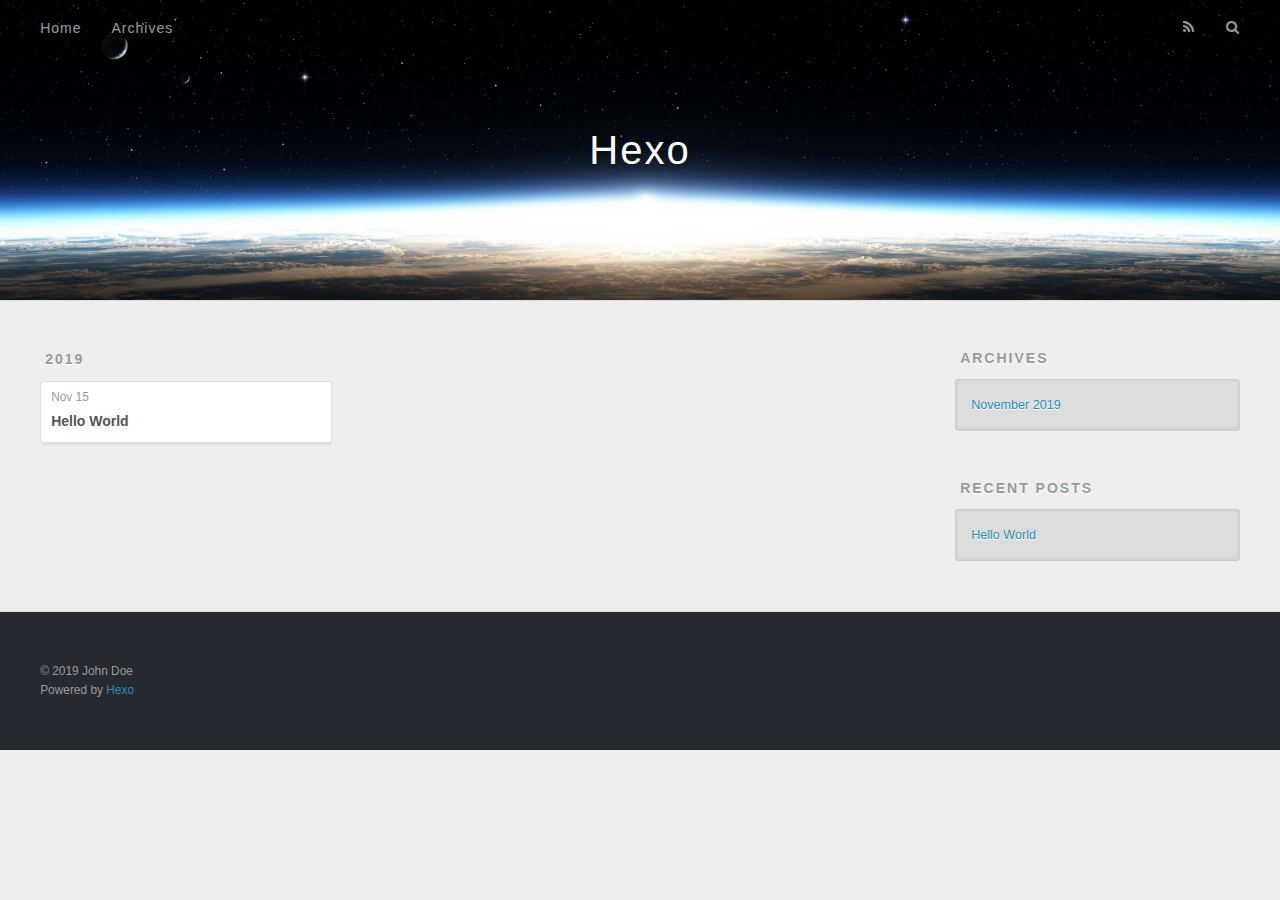
==== archives/index.html @ db814650 "Site updated: 2019-11-15 21:35:56" ====
<!DOCTYPE html>
<html>
<head>
  <meta charset="utf-8">
  

  
  <title>Archives | Hexo</title>
  <meta name="viewport" content="width=device-width, initial-scale=1, maximum-scale=1">
  <meta property="og:type" content="website">
<meta property="og:title" content="Hexo">
<meta property="og:url" content="http:&#x2F;&#x2F;yoursite.com&#x2F;archives&#x2F;index.html">
<meta property="og:site_name" content="Hexo">
<meta property="og:locale" content="en">
<meta name="twitter:card" content="summary">
  
    <link rel="alternate" href="/atom.xml" title="Hexo" type="application/atom+xml">
  
  
    <link rel="icon" href="/favicon.png">
  
  
    <link href="//fonts.googleapis.com/css?family=Source+Code+Pro" rel="stylesheet" type="text/css">
  
  <link rel="stylesheet" href="/css/style.css">
</head>

<body>
  <div id="container">
    <div id="wrap">
      <header id="header">
  <div id="banner"></div>
  <div id="header-outer" class="outer">
    <div id="header-title" class="inner">
      <h1 id="logo-wrap">
        <a href="/" id="logo">Hexo</a>
      </h1>
      
    </div>
    <div id="header-inner" class="inner">
      <nav id="main-nav">
        <a id="main-nav-toggle" class="nav-icon"></a>
        
          <a class="main-nav-link" href="/">Home</a>
        
          <a class="main-nav-link" href="/archives">Archives</a>
        
      </nav>
      <nav id="sub-nav">
        
          <a id="nav-rss-link" class="nav-icon" href="/atom.xml" title="RSS Feed"></a>
        
        <a id="nav-search-btn" class="nav-icon" title="Search"></a>
      </nav>
      <div id="search-form-wrap">
        <form action="//google.com/search" method="get" accept-charset="UTF-8" class="search-form"><input type="search" name="q" class="search-form-input" placeholder="Search"><button type="submit" class="search-form-submit">&#xF002;</button><input type="hidden" name="sitesearch" value="http://yoursite.com"></form>
      </div>
    </div>
  </div>
</header>
      <div class="outer">
        <section id="main">
  
  
    
    
      
      
      <section class="archives-wrap">
        <div class="archive-year-wrap">
          <a href="/archives/2019" class="archive-year">2019</a>
        </div>
        <div class="archives">
    
    <article class="archive-article archive-type-post">
  <div class="archive-article-inner">
    <header class="archive-article-header">
      <a href="/2019/11/15/hello-world/" class="archive-article-date">
  <time datetime="2019-11-15T13:32:34.763Z" itemprop="datePublished">Nov 15</time>
</a>
      
  
    <h1 itemprop="name">
      <a class="archive-article-title" href="/2019/11/15/hello-world/">Hello World</a>
    </h1>
  

    </header>
  </div>
</article>
  
  
    </div></section>
  


</section>
        
          <aside id="sidebar">
  
    

  
    

  
    
  
    
  <div class="widget-wrap">
    <h3 class="widget-title">Archives</h3>
    <div class="widget">
      <ul class="archive-list"><li class="archive-list-item"><a class="archive-list-link" href="/archives/2019/11/">November 2019</a></li></ul>
    </div>
  </div>


  
    
  <div class="widget-wrap">
    <h3 class="widget-title">Recent Posts</h3>
    <div class="widget">
      <ul>
        
          <li>
            <a href="/2019/11/15/hello-world/">Hello World</a>
          </li>
        
      </ul>
    </div>
  </div>

  
</aside>
        
      </div>
      <footer id="footer">
  
  <div class="outer">
    <div id="footer-info" class="inner">
      &copy; 2019 John Doe<br>
      Powered by <a href="http://hexo.io/" target="_blank">Hexo</a>
    </div>
  </div>
</footer>
    </div>
    <nav id="mobile-nav">
  
    <a href="/" class="mobile-nav-link">Home</a>
  
    <a href="/archives" class="mobile-nav-link">Archives</a>
  
</nav>
    

<script src="//ajax.googleapis.com/ajax/libs/jquery/2.0.3/jquery.min.js"></script>


  <link rel="stylesheet" href="/fancybox/jquery.fancybox.css">
  <script src="/fancybox/jquery.fancybox.pack.js"></script>


<script src="/js/script.js"></script>



  </div>
</body>
</html>
---- css/style.css ----
body {
  width: 100%;
}
body:before,
body:after {
  content: "";
  display: table;
}
body:after {
  clear: both;
}
html,
body,
div,
span,
applet,
object,
iframe,
h1,
h2,
h3,
h4,
h5,
h6,
p,
blockquote,
pre,
a,
abbr,
acronym,
address,
big,
cite,
code,
del,
dfn,
em,
img,
ins,
kbd,
q,
s,
samp,
small,
strike,
strong,
sub,
sup,
tt,
var,
dl,
dt,
dd,
ol,
ul,
li,
fieldset,
form,
label,
legend,
table,
caption,
tbody,
tfoot,
thead,
tr,
th,
td {
  margin: 0;
  padding: 0;
  border: 0;
  outline: 0;
  font-weight: inherit;
  font-style: inherit;
  font-family: inherit;
  font-size: 100%;
  vertical-align: baseline;
}
body {
  line-height: 1;
  color: #000;
  background: #fff;
}
ol,
ul {
  list-style: none;
}
table {
  border-collapse: separate;
  border-spacing: 0;
  vertical-align: middle;
}
caption,
th,
td {
  text-align: left;
  font-weight: normal;
  vertical-align: middle;
}
a img {
  border: none;
}
input,
button {
  margin: 0;
  padding: 0;
}
input::-moz-focus-inner,
button::-moz-focus-inner {
  border: 0;
  padding: 0;
}
@font-face {
  font-family: FontAwesome;
  font-style: normal;
  font-weight: normal;
  src: url("fonts/fontawesome-webfont.eot?v=#4.0.3");
  src: url("fonts/fontawesome-webfont.eot?#iefix&v=#4.0.3") format("embedded-opentype"), url("fonts/fontawesome-webfont.woff?v=#4.0.3") format("woff"), url("fonts/fontawesome-webfont.ttf?v=#4.0.3") format("truetype"), url("fonts/fontawesome-webfont.svg#fontawesomeregular?v=#4.0.3") format("svg");
}
html,
body,
#container {
  height: 100%;
}
body {
  background: #eee;
  font: 14px -apple-system, BlinkMacSystemFont, "Segoe UI", "Roboto", "Oxygen", "Ubuntu", "Cantarell", "Fira Sans", "Droid Sans", "Helvetica Neue", sans-serif;
  -webkit-text-size-adjust: 100%;
}
.outer {
  max-width: 1220px;
  margin: 0 auto;
  padding: 0 20px;
}
.outer:before,
.outer:after {
  content: "";
  display: table;
}
.outer:after {
  clear: both;
}
.inner {
  display: inline;
  float: left;
  width: 98.33333333333333%;
  margin: 0 0.833333333333333%;
}
.left,
.alignleft {
  float: left;
}
.right,
.alignright {
  float: right;
}
.clear {
  clear: both;
}
#container {
  position: relative;
}
.mobile-nav-on {
  overflow: hidden;
}
#wrap {
  height: 100%;
  width: 100%;
  position: absolute;
  top: 0;
  left: 0;
  -webkit-transition: 0.2s ease-out;
  -moz-transition: 0.2s ease-out;
  -ms-transition: 0.2s ease-out;
  transition: 0.2s ease-out;
  z-index: 1;
  background: #eee;
}
.mobile-nav-on #wrap {
  left: 280px;
}
@media screen and (min-width: 768px) {
  #main {
    display: inline;
    float: left;
    width: 73.33333333333333%;
    margin: 0 0.833333333333333%;
  }
}
.article-date,
.article-category-link,
.archive-year,
.widget-title {
  text-decoration: none;
  text-transform: uppercase;
  letter-spacing: 2px;
  color: #999;
  margin-bottom: 1em;
  margin-left: 5px;
  line-height: 1em;
  text-shadow: 0 1px #fff;
  font-weight: bold;
}
.article-inner,
.archive-article-inner {
  background: #fff;
  -webkit-box-shadow: 1px 2px 3px #ddd;
  box-shadow: 1px 2px 3px #ddd;
  border: 1px solid #ddd;
  border-radius: 3px;
}
.article-entry h1,
.widget h1 {
  font-size: 2em;
}
.article-entry h2,
.widget h2 {
  font-size: 1.5em;
}
.article-entry h3,
.widget h3 {
  font-size: 1.3em;
}
.article-entry h4,
.widget h4 {
  font-size: 1.2em;
}
.article-entry h5,
.widget h5 {
  font-size: 1em;
}
.article-entry h6,
.widget h6 {
  font-size: 1em;
  color: #999;
}
.article-entry hr,
.widget hr {
  border: 1px dashed #ddd;
}
.article-entry strong,
.widget strong {
  font-weight: bold;
}
.article-entry em,
.widget em,
.article-entry cite,
.widget cite {
  font-style: italic;
}
.article-entry sup,
.widget sup,
.article-entry sub,
.widget sub {
  font-size: 0.75em;
  line-height: 0;
  position: relative;
  vertical-align: baseline;
}
.article-entry sup,
.widget sup {
  top: -0.5em;
}
.article-entry sub,
.widget sub {
  bottom: -0.2em;
}
.article-entry small,
.widget small {
  font-size: 0.85em;
}
.article-entry acronym,
.widget acronym,
.article-entry abbr,
.widget abbr {
  border-bottom: 1px dotted;
}
.article-entry ul,
.widget ul,
.article-entry ol,
.widget ol,
.article-entry dl,
.widget dl {
  margin: 0 20px;
  line-height: 1.6em;
}
.article-entry ul ul,
.widget ul ul,
.article-entry ol ul,
.widget ol ul,
.article-entry ul ol,
.widget ul ol,
.article-entry ol ol,
.widget ol ol {
  margin-top: 0;
  margin-bottom: 0;
}
.article-entry ul,
.widget ul {
  list-style: disc;
}
.article-entry ol,
.widget ol {
  list-style: decimal;
}
.article-entry dt,
.widget dt {
  font-weight: bold;
}
#header {
  height: 300px;
  position: relative;
  border-bottom: 1px solid #ddd;
}
#header:before,
#header:after {
  content: "";
  position: absolute;
  left: 0;
  right: 0;
  height: 40px;
}
#header:before {
  top: 0;
  background: -webkit-linear-gradient(rgba(0,0,0,0.2), transparent);
  background: -moz-linear-gradient(rgba(0,0,0,0.2), transparent);
  background: -ms-linear-gradient(rgba(0,0,0,0.2), transparent);
  background: linear-gradient(rgba(0,0,0,0.2), transparent);
}
#header:after {
  bottom: 0;
  background: -webkit-linear-gradient(transparent, rgba(0,0,0,0.2));
  background: -moz-linear-gradient(transparent, rgba(0,0,0,0.2));
  background: -ms-linear-gradient(transparent, rgba(0,0,0,0.2));
  background: linear-gradient(transparent, rgba(0,0,0,0.2));
}
#header-outer {
  height: 100%;
  position: relative;
}
#header-inner {
  position: relative;
  overflow: hidden;
}
#banner {
  position: absolute;
  top: 0;
  left: 0;
  width: 100%;
  height: 100%;
  background: url("images/banner.jpg") center #000;
  -webkit-background-size: cover;
  -moz-background-size: cover;
  background-size: cover;
  z-index: -1;
}
#header-title {
  text-align: center;
  height: 40px;
  position: absolute;
  top: 50%;
  left: 0;
  margin-top: -20px;
}
#logo,
#subtitle {
  text-decoration: none;
  color: #fff;
  font-weight: 300;
  text-shadow: 0 1px 4px rgba(0,0,0,0.3);
}
#logo {
  font-size: 40px;
  line-height: 40px;
  letter-spacing: 2px;
}
#subtitle {
  font-size: 16px;
  line-height: 16px;
  letter-spacing: 1px;
}
#subtitle-wrap {
  margin-top: 16px;
}
#main-nav {
  float: left;
  margin-left: -15px;
}
.nav-icon,
.main-nav-link {
  float: left;
  color: #fff;
  opacity: 0.6;
  text-decoration: none;
  text-shadow: 0 1px rgba(0,0,0,0.2);
  -webkit-transition: opacity 0.2s;
  -moz-transition: opacity 0.2s;
  -ms-transition: opacity 0.2s;
  transition: opacity 0.2s;
  display: block;
  padding: 20px 15px;
}
.nav-icon:hover,
.main-nav-link:hover {
  opacity: 1;
}
.nav-icon {
  font-family: FontAwesome;
  text-align: center;
  font-size: 14px;
  width: 14px;
  height: 14px;
  padding: 20px 15px;
  position: relative;
  cursor: pointer;
}
.main-nav-link {
  font-weight: 300;
  letter-spacing: 1px;
}
@media screen and (max-width: 479px) {
  .main-nav-link {
    display: none;
  }
}
#main-nav-toggle {
  display: none;
}
#main-nav-toggle:before {
  content: "\f0c9";
}
@media screen and (max-width: 479px) {
  #main-nav-toggle {
    display: block;
  }
}
#sub-nav {
  float: right;
  margin-right: -15px;
}
#nav-rss-link:before {
  content: "\f09e";
}
#nav-search-btn:before {
  content: "\f002";
}
#search-form-wrap {
  position: absolute;
  top: 15px;
  width: 150px;
  height: 30px;
  right: -150px;
  opacity: 0;
  -webkit-transition: 0.2s ease-out;
  -moz-transition: 0.2s ease-out;
  -ms-transition: 0.2s ease-out;
  transition: 0.2s ease-out;
}
#search-form-wrap.on {
  opacity: 1;
  right: 0;
}
@media screen and (max-width: 479px) {
  #search-form-wrap {
    width: 100%;
    right: -100%;
  }
}
.search-form {
  position: absolute;
  top: 0;
  left: 0;
  right: 0;
  background: #fff;
  padding: 5px 15px;
  border-radius: 15px;
  -webkit-box-shadow: 0 0 10px rgba(0,0,0,0.3);
  box-shadow: 0 0 10px rgba(0,0,0,0.3);
}
.search-form-input {
  border: none;
  background: none;
  color: #555;
  width: 100%;
  font: 13px -apple-system, BlinkMacSystemFont, "Segoe UI", "Roboto", "Oxygen", "Ubuntu", "Cantarell", "Fira Sans", "Droid Sans", "Helvetica Neue", sans-serif;
  outline: none;
}
.search-form-input::-webkit-search-results-decoration,
.search-form-input::-webkit-search-cancel-button {
  -webkit-appearance: none;
}
.search-form-submit {
  position: absolute;
  top: 50%;
  right: 10px;
  margin-top: -7px;
  font: 13px FontAwesome;
  border: none;
  background: none;
  color: #bbb;
  cursor: pointer;
}
.search-form-submit:hover,
.search-form-submit:focus {
  color: #777;
}
.article {
  margin: 50px 0;
}
.article-inner {
  overflow: hidden;
}
.article-meta:before,
.article-meta:after {
  content: "";
  display: table;
}
.article-meta:after {
  clear: both;
}
.article-date {
  float: left;
}
.article-category {
  float: left;
  line-height: 1em;
  color: #ccc;
  text-shadow: 0 1px #fff;
  margin-left: 8px;
}
.article-category:before {
  content: "\2022";
}
.article-category-link {
  margin: 0 12px 1em;
}
.article-header {
  padding: 20px 20px 0;
}
.article-title {
  text-decoration: none;
  font-size: 2em;
  font-weight: bold;
  color: #555;
  line-height: 1.1em;
  -webkit-transition: color 0.2s;
  -moz-transition: color 0.2s;
  -ms-transition: color 0.2s;
  transition: color 0.2s;
}
a.article-title:hover {
  color: #258fb8;
}
.article-entry {
  color: #555;
  padding: 0 20px;
}
.article-entry:before,
.article-entry:after {
  content: "";
  display: table;
}
.article-entry:after {
  clear: both;
}
.article-entry p,
.article-entry table {
  line-height: 1.6em;
  margin: 1.6em 0;
}
.article-entry h1,
.article-entry h2,
.article-entry h3,
.article-entry h4,
.article-entry h5,
.article-entry h6 {
  font-weight: bold;
}
.article-entry h1,
.article-entry h2,
.article-entry h3,
.article-entry h4,
.article-entry h5,
.article-entry h6 {
  line-height: 1.1em;
  margin: 1.1em 0;
}
.article-entry a {
  color: #258fb8;
  text-decoration: none;
}
.article-entry a:hover {
  text-decoration: underline;
}
.article-entry ul,
.article-entry ol,
.article-entry dl {
  margin-top: 1.6em;
  margin-bottom: 1.6em;
}
.article-entry img,
.article-entry video {
  max-width: 100%;
  height: auto;
  display: block;
  margin: auto;
}
.article-entry iframe {
  border: none;
}
.article-entry table {
  width: 100%;
  border-collapse: collapse;
  border-spacing: 0;
}
.article-entry th {
  font-weight: bold;
  border-bottom: 3px solid #ddd;
  padding-bottom: 0.5em;
}
.article-entry td {
  border-bottom: 1px solid #ddd;
  padding: 10px 0;
}
.article-entry blockquote {
  font-family: Georgia, "Times New Roman", serif;
  font-size: 1.4em;
  margin: 1.6em 20px;
  text-align: center;
}
.article-entry blockquote footer {
  font-size: 14px;
  margin: 1.6em 0;
  font-family: -apple-system, BlinkMacSystemFont, "Segoe UI", "Roboto", "Oxygen", "Ubuntu", "Cantarell", "Fira Sans", "Droid Sans", "Helvetica Neue", sans-serif;
}
.article-entry blockquote footer cite:before {
  content: "—";
  padding: 0 0.5em;
}
.article-entry .pullquote {
  text-align: left;
  width: 45%;
  margin: 0;
}
.article-entry .pullquote.left {
  margin-left: 0.5em;
  margin-right: 1em;
}
.article-entry .pullquote.right {
  margin-right: 0.5em;
  margin-left: 1em;
}
.article-entry .caption {
  color: #999;
  display: block;
  font-size: 0.9em;
  margin-top: 0.5em;
  position: relative;
  text-align: center;
}
.article-entry .video-container {
  position: relative;
  padding-top: 56.25%;
  height: 0;
  overflow: hidden;
}
.article-entry .video-container iframe,
.article-entry .video-container object,
.article-entry .video-container embed {
  position: absolute;
  top: 0;
  left: 0;
  width: 100%;
  height: 100%;
  margin-top: 0;
}
.article-more-link a {
  display: inline-block;
  line-height: 1em;
  padding: 6px 15px;
  border-radius: 15px;
  background: #eee;
  color: #999;
  text-shadow: 0 1px #fff;
  text-decoration: none;
}
.article-more-link a:hover {
  background: #258fb8;
  color: #fff;
  text-decoration: none;
  text-shadow: 0 1px #1e7293;
}
.article-footer {
  font-size: 0.85em;
  line-height: 1.6em;
  border-top: 1px solid #ddd;
  padding-top: 1.6em;
  margin: 0 20px 20px;
}
.article-footer:before,
.article-footer:after {
  content: "";
  display: table;
}
.article-footer:after {
  clear: both;
}
.article-footer a {
  color: #999;
  text-decoration: none;
}
.article-footer a:hover {
  color: #555;
}
.article-tag-list-item {
  float: left;
  margin-right: 10px;
}
.article-tag-list-link:before {
  content: "#";
}
.article-comment-link {
  float: right;
}
.article-comment-link:before {
  content: "\f075";
  font-family: FontAwesome;
  padding-right: 8px;
}
.article-share-link {
  cursor: pointer;
  float: right;
  margin-left: 20px;
}
.article-share-link:before {
  content: "\f064";
  font-family: FontAwesome;
  padding-right: 6px;
}
#article-nav {
  position: relative;
}
#article-nav:before,
#article-nav:after {
  content: "";
  display: table;
}
#article-nav:after {
  clear: both;
}
@media screen and (min-width: 768px) {
  #article-nav {
    margin: 50px 0;
  }
  #article-nav:before {
    width: 8px;
    height: 8px;
    position: absolute;
    top: 50%;
    left: 50%;
    margin-top: -4px;
    margin-left: -4px;
    content: "";
    border-radius: 50%;
    background: #ddd;
    -webkit-box-shadow: 0 1px 2px #fff;
    box-shadow: 0 1px 2px #fff;
  }
}
.article-nav-link-wrap {
  text-decoration: none;
  text-shadow: 0 1px #fff;
  color: #999;
  -webkit-box-sizing: border-box;
  -moz-box-sizing: border-box;
  box-sizing: border-box;
  margin-top: 50px;
  text-align: center;
  display: block;
}
.article-nav-link-wrap:hover {
  color: #555;
}
@media screen and (min-width: 768px) {
  .article-nav-link-wrap {
    width: 50%;
    margin-top: 0;
  }
}
@media screen and (min-width: 768px) {
  #article-nav-newer {
    float: left;
    text-align: right;
    padding-right: 20px;
  }
}
@media screen and (min-width: 768px) {
  #article-nav-older {
    float: right;
    text-align: left;
    padding-left: 20px;
  }
}
.article-nav-caption {
  text-transform: uppercase;
  letter-spacing: 2px;
  color: #ddd;
  line-height: 1em;
  font-weight: bold;
}
#article-nav-newer .article-nav-caption {
  margin-right: -2px;
}
.article-nav-title {
  font-size: 0.85em;
  line-height: 1.6em;
  margin-top: 0.5em;
}
.article-share-box {
  position: absolute;
  display: none;
  background: #fff;
  -webkit-box-shadow: 1px 2px 10px rgba(0,0,0,0.2);
  box-shadow: 1px 2px 10px rgba(0,0,0,0.2);
  border-radius: 3px;
  margin-left: -145px;
  overflow: hidden;
  z-index: 1;
}
.article-share-box.on {
  display: block;
}
.article-share-input {
  width: 100%;
  background: none;
  -webkit-box-sizing: border-box;
  -moz-box-sizing: border-box;
  box-sizing: border-box;
  font: 14px -apple-system, BlinkMacSystemFont, "Segoe UI", "Roboto", "Oxygen", "Ubuntu", "Cantarell", "Fira Sans", "Droid Sans", "Helvetica Neue", sans-serif;
  padding: 0 15px;
  color: #555;
  outline: none;
  border: 1px solid #ddd;
  border-radius: 3px 3px 0 0;
  height: 36px;
  line-height: 36px;
}
.article-share-links {
  background: #eee;
}
.article-share-links:before,
.article-share-links:after {
  content: "";
  display: table;
}
.article-share-links:after {
  clear: both;
}
.article-share-twitter,
.article-share-facebook,
.article-share-pinterest,
.article-share-google {
  width: 50px;
  height: 36px;
  display: block;
  float: left;
  position: relative;
  color: #999;
  text-shadow: 0 1px #fff;
}
.article-share-twitter:before,
.article-share-facebook:before,
.article-share-pinterest:before,
.article-share-google:before {
  font-size: 20px;
  font-family: FontAwesome;
  width: 20px;
  height: 20px;
  position: absolute;
  top: 50%;
  left: 50%;
  margin-top: -10px;
  margin-left: -10px;
  text-align: center;
}
.article-share-twitter:hover,
.article-share-facebook:hover,
.article-share-pinterest:hover,
.article-share-google:hover {
  color: #fff;
}
.article-share-twitter:before {
  content: "\f099";
}
.article-share-twitter:hover {
  background: #00aced;
  text-shadow: 0 1px #008abe;
}
.article-share-facebook:before {
  content: "\f09a";
}
.article-share-facebook:hover {
  background: #3b5998;
  text-shadow: 0 1px #2f477a;
}
.article-share-pinterest:before {
  content: "\f0d2";
}
.article-share-pinterest:hover {
  background: #cb2027;
  text-shadow: 0 1px #a21a1f;
}
.article-share-google:before {
  content: "\f0d5";
}
.article-share-google:hover {
  background: #dd4b39;
  text-shadow: 0 1px #be3221;
}
.article-gallery {
  background: #000;
  position: relative;
}
.article-gallery-photos {
  position: relative;
  overflow: hidden;
}
.article-gallery-img {
  display: none;
  max-width: 100%;
}
.article-gallery-img:first-child {
  display: block;
}
.article-gallery-img.loaded {
  position: absolute;
  display: block;
}
.article-gallery-img img {
  display: block;
  max-width: 100%;
  margin: 0 auto;
}
#comments {
  background: #fff;
  -webkit-box-shadow: 1px 2px 3px #ddd;
  box-shadow: 1px 2px 3px #ddd;
  padding: 20px;
  border: 1px solid #ddd;
  border-radius: 3px;
  margin: 50px 0;
}
#comments a {
  color: #258fb8;
}
.archives-wrap {
  margin: 50px 0;
}
.archives:before,
.archives:after {
  content: "";
  display: table;
}
.archives:after {
  clear: both;
}
.archive-year-wrap {
  margin-bottom: 1em;
}
.archives {
  -webkit-column-gap: 10px;
  -moz-column-gap: 10px;
  column-gap: 10px;
}
@media screen and (min-width: 480px) and (max-width: 767px) {
  .archives {
    -webkit-column-count: 2;
    -moz-column-count: 2;
    column-count: 2;
  }
}
@media screen and (min-width: 768px) {
  .archives {
    -webkit-column-count: 3;
    -moz-column-count: 3;
    column-count: 3;
  }
}
.archive-article {
  -webkit-column-break-inside: avoid;
  page-break-inside: avoid;
  overflow: hidden;
  break-inside: avoid-column;
}
.archive-article-inner {
  padding: 10px;
  margin-bottom: 15px;
}
.archive-article-title {
  text-decoration: none;
  font-weight: bold;
  color: #555;
  -webkit-transition: color 0.2s;
  -moz-transition: color 0.2s;
  -ms-transition: color 0.2s;
  transition: color 0.2s;
  line-height: 1.6em;
}
.archive-article-title:hover {
  color: #258fb8;
}
.archive-article-footer {
  margin-top: 1em;
}
.archive-article-date {
  color: #999;
  text-decoration: none;
  font-size: 0.85em;
  line-height: 1em;
  margin-bottom: 0.5em;
  display: block;
}
#page-nav {
  margin: 50px auto;
  background: #fff;
  -webkit-box-shadow: 1px 2px 3px #ddd;
  box-shadow: 1px 2px 3px #ddd;
  border: 1px solid #ddd;
  border-radius: 3px;
  text-align: center;
  color: #999;
  overflow: hidden;
}
#page-nav:before,
#page-nav:after {
  content: "";
  display: table;
}
#page-nav:after {
  clear: both;
}
#page-nav a,
#page-nav span {
  padding: 10px 20px;
  line-height: 1;
  height: 2ex;
}
#page-nav a {
  color: #999;
  text-decoration: none;
}
#page-nav a:hover {
  background: #999;
  color: #fff;
}
#page-nav .prev {
  float: left;
}
#page-nav .next {
  float: right;
}
#page-nav .page-number {
  display: inline-block;
}
@media screen and (max-width: 479px) {
  #page-nav .page-number {
    display: none;
  }
}
#page-nav .current {
  color: #555;
  font-weight: bold;
}
#page-nav .space {
  color: #ddd;
}
#footer {
  background: #262a30;
  padding: 50px 0;
  border-top: 1px solid #ddd;
  color: #999;
}
#footer a {
  color: #258fb8;
  text-decoration: none;
}
#footer a:hover {
  text-decoration: underline;
}
#footer-info {
  line-height: 1.6em;
  font-size: 0.85em;
}
.article-entry pre,
.article-entry .highlight {
  background: #2d2d2d;
  margin: 0 -20px;
  padding: 15px 20px;
  border-style: solid;
  border-color: #ddd;
  border-width: 1px 0;
  overflow: auto;
  color: #ccc;
  line-height: 22.400000000000002px;
}
.article-entry .highlight .gutter pre,
.article-entry .gist .gist-file .gist-data .line-numbers {
  color: #666;
  font-size: 0.85em;
}
.article-entry pre,
.article-entry code {
  font-family: "Source Code Pro", Consolas, Monaco, Menlo, Consolas, monospace;
}
.article-entry code {
  background: #eee;
  text-shadow: 0 1px #fff;
  padding: 0 0.3em;
}
.article-entry pre code {
  background: none;
  text-shadow: none;
  padding: 0;
}
.article-entry .highlight pre {
  border: none;
  margin: 0;
  padding: 0;
}
.article-entry .highlight table {
  margin: 0;
  width: auto;
}
.article-entry .highlight td {
  border: none;
  padding: 0;
}
.article-entry .highlight figcaption {
  font-size: 0.85em;
  color: #999;
  line-height: 1em;
  margin-bottom: 1em;
}
.article-entry .highlight figcaption:before,
.article-entry .highlight figcaption:after {
  content: "";
  display: table;
}
.article-entry .highlight figcaption:after {
  clear: both;
}
.article-entry .highlight figcaption a {
  float: right;
}
.article-entry .highlight .gutter pre {
  text-align: right;
  padding-right: 20px;
}
.article-entry .highlight .line {
  height: 22.400000000000002px;
}
.article-entry .highlight .line.marked {
  background: #515151;
}
.article-entry .gist {
  margin: 0 -20px;
  border-style: solid;
  border-color: #ddd;
  border-width: 1px 0;
  background: #2d2d2d;
  padding: 15px 20px 15px 0;
}
.article-entry .gist .gist-file {
  border: none;
  font-family: "Source Code Pro", Consolas, Monaco, Menlo, Consolas, monospace;
  margin: 0;
}
.article-entry .gist .gist-file .gist-data {
  background: none;
  border: none;
}
.article-entry .gist .gist-file .gist-data .line-numbers {
  background: none;
  border: none;
  padding: 0 20px 0 0;
}
.article-entry .gist .gist-file .gist-data .line-data {
  padding: 0 !important;
}
.article-entry .gist .gist-file .highlight {
  margin: 0;
  padding: 0;
  border: none;
}
.article-entry .gist .gist-file .gist-meta {
  background: #2d2d2d;
  color: #999;
  font: 0.85em -apple-system, BlinkMacSystemFont, "Segoe UI", "Roboto", "Oxygen", "Ubuntu", "Cantarell", "Fira Sans", "Droid Sans", "Helvetica Neue", sans-serif;
  text-shadow: 0 0;
  padding: 0;
  margin-top: 1em;
  margin-left: 20px;
}
.article-entry .gist .gist-file .gist-meta a {
  color: #258fb8;
  font-weight: normal;
}
.article-entry .gist .gist-file .gist-meta a:hover {
  text-decoration: underline;
}
pre .comment,
pre .title {
  color: #999;
}
pre .variable,
pre .attribute,
pre .tag,
pre .regexp,
pre .ruby .constant,
pre .xml .tag .title,
pre .xml .pi,
pre .xml .doctype,
pre .html .doctype,
pre .css .id,
pre .css .class,
pre .css .pseudo {
  color: #f2777a;
}
pre .number,
pre .preprocessor,
pre .built_in,
pre .literal,
pre .params,
pre .constant {
  color: #f99157;
}
pre .class,
pre .ruby .class .title,
pre .css .rules .attribute {
  color: #9c9;
}
pre .string,
pre .value,
pre .inheritance,
pre .header,
pre .ruby .symbol,
pre .xml .cdata {
  color: #9c9;
}
pre .css .hexcolor {
  color: #6cc;
}
pre .function,
pre .python .decorator,
pre .python .title,
pre .ruby .function .title,
pre .ruby .title .keyword,
pre .perl .sub,
pre .javascript .title,
pre .coffeescript .title {
  color: #69c;
}
pre .keyword,
pre .javascript .function {
  color: #c9c;
}
@media screen and (max-width: 479px) {
  #mobile-nav {
    position: absolute;
    top: 0;
    left: 0;
    width: 280px;
    height: 100%;
    background: #191919;
    border-right: 1px solid #fff;
  }
}
@media screen and (max-width: 479px) {
  .mobile-nav-link {
    display: block;
    color: #999;
    text-decoration: none;
    padding: 15px 20px;
    font-weight: bold;
  }
  .mobile-nav-link:hover {
    color: #fff;
  }
}
@media screen and (min-width: 768px) {
  #sidebar {
    display: inline;
    float: left;
    width: 23.333333333333332%;
    margin: 0 0.833333333333333%;
  }
}
.widget-wrap {
  margin: 50px 0;
}
.widget {
  color: #777;
  text-shadow: 0 1px #fff;
  background: #ddd;
  -webkit-box-shadow: 0 -1px 4px #ccc inset;
  box-shadow: 0 -1px 4px #ccc inset;
  border: 1px solid #ccc;
  padding: 15px;
  border-radius: 3px;
}
.widget a {
  color: #258fb8;
  text-decoration: none;
}
.widget a:hover {
  text-decoration: underline;
}
.widget ul ul,
.widget ol ul,
.widget dl ul,
.widget ul ol,
.widget ol ol,
.widget dl ol,
.widget ul dl,
.widget ol dl,
.widget dl dl {
  margin-left: 15px;
  list-style: disc;
}
.widget {
  line-height: 1.6em;
  word-wrap: break-word;
  font-size: 0.9em;
}
.widget ul,
.widget ol {
  list-style: none;
  margin: 0;
}
.widget ul ul,
.widget ol ul,
.widget ul ol,
.widget ol ol {
  margin: 0 20px;
}
.widget ul ul,
.widget ol ul {
  list-style: disc;
}
.widget ul ol,
.widget ol ol {
  list-style: decimal;
}
.category-list-count,
.tag-list-count,
.archive-list-count {
  padding-left: 5px;
  color: #999;
  font-size: 0.85em;
}
.category-list-count:before,
.tag-list-count:before,
.archive-list-count:before {
  content: "(";
}
.category-list-count:after,
.tag-list-count:after,
.archive-list-count:after {
  content: ")";
}
.tagcloud a {
  margin-right: 5px;
  display: inline-block;
}
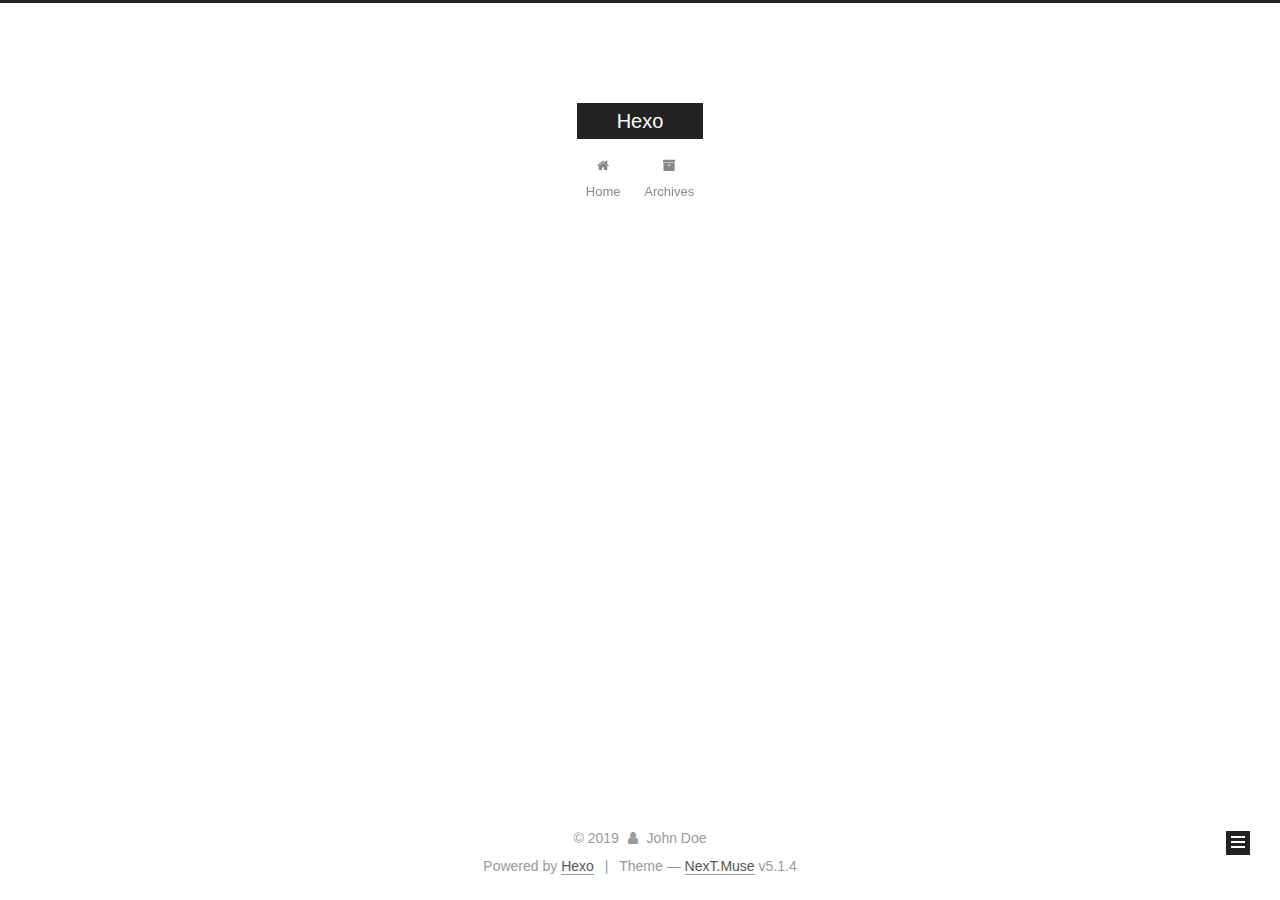
==== commit f4ed6f38: "Site updated: 2019-11-15 21:57:52" ====
--- a/archives/index.html
+++ b/archives/index.html
@@ -1,169 +1,550 @@
 <!DOCTYPE html>
-<html>
+
+
+
+  
+
+
+<html class="theme-next muse use-motion" lang="en">
 <head>
-  <meta charset="utf-8">
-  
-
-  
-  <title>Archives | Hexo</title>
-  <meta name="viewport" content="width=device-width, initial-scale=1, maximum-scale=1">
-  <meta property="og:type" content="website">
+  <meta charset="UTF-8"/>
+<meta http-equiv="X-UA-Compatible" content="IE=edge" />
+<meta name="viewport" content="width=device-width, initial-scale=1, maximum-scale=1"/>
+<meta name="theme-color" content="#222">
+
+
+
+
+
+
+
+
+
+<meta http-equiv="Cache-Control" content="no-transform" />
+<meta http-equiv="Cache-Control" content="no-siteapp" />
+
+
+
+
+
+
+
+
+
+
+
+
+
+
+
+
+  
+  
+  <link href="/lib/fancybox/source/jquery.fancybox.css?v=2.1.5" rel="stylesheet" type="text/css" />
+
+
+
+
+
+
+
+<link href="/lib/font-awesome/css/font-awesome.min.css?v=4.6.2" rel="stylesheet" type="text/css" />
+
+<link href="/css/main.css?v=5.1.4" rel="stylesheet" type="text/css" />
+
+
+  <link rel="apple-touch-icon" sizes="180x180" href="/images/apple-touch-icon-next.png?v=5.1.4">
+
+
+  <link rel="icon" type="image/png" sizes="32x32" href="/images/favicon-32x32-next.png?v=5.1.4">
+
+
+  <link rel="icon" type="image/png" sizes="16x16" href="/images/favicon-16x16-next.png?v=5.1.4">
+
+
+  <link rel="mask-icon" href="/images/logo.svg?v=5.1.4" color="#222">
+
+
+
+
+
+  <meta name="keywords" content="Hexo, NexT" />
+
+
+
+
+
+
+
+
+
+
+<meta property="og:type" content="website">
 <meta property="og:title" content="Hexo">
 <meta property="og:url" content="http:&#x2F;&#x2F;yoursite.com&#x2F;archives&#x2F;index.html">
 <meta property="og:site_name" content="Hexo">
 <meta property="og:locale" content="en">
 <meta name="twitter:card" content="summary">
-  
-    <link rel="alternate" href="/atom.xml" title="Hexo" type="application/atom+xml">
-  
-  
-    <link rel="icon" href="/favicon.png">
-  
-  
-    <link href="//fonts.googleapis.com/css?family=Source+Code+Pro" rel="stylesheet" type="text/css">
-  
-  <link rel="stylesheet" href="/css/style.css">
+
+
+
+<script type="text/javascript" id="hexo.configurations">
+  var NexT = window.NexT || {};
+  var CONFIG = {
+    root: '/',
+    scheme: 'Muse',
+    version: '5.1.4',
+    sidebar: {"position":"left","display":"post","offset":12,"b2t":false,"scrollpercent":false,"onmobile":false},
+    fancybox: true,
+    tabs: true,
+    motion: {"enable":true,"async":false,"transition":{"post_block":"fadeIn","post_header":"slideDownIn","post_body":"slideDownIn","coll_header":"slideLeftIn","sidebar":"slideUpIn"}},
+    duoshuo: {
+      userId: '0',
+      author: 'Author'
+    },
+    algolia: {
+      applicationID: '',
+      apiKey: '',
+      indexName: '',
+      hits: {"per_page":10},
+      labels: {"input_placeholder":"Search for Posts","hits_empty":"We didn't find any results for the search: ${query}","hits_stats":"${hits} results found in ${time} ms"}
+    }
+  };
+</script>
+
+
+
+  <link rel="canonical" href="http://yoursite.com/archives/"/>
+
+
+
+
+
+  <title>Archive | Hexo</title>
+  
+
+
+
+
+
+
+
+
 </head>
 
-<body>
-  <div id="container">
-    <div id="wrap">
-      <header id="header">
-  <div id="banner"></div>
-  <div id="header-outer" class="outer">
-    <div id="header-title" class="inner">
-      <h1 id="logo-wrap">
-        <a href="/" id="logo">Hexo</a>
-      </h1>
-      
+<body itemscope itemtype="http://schema.org/WebPage" lang="en">
+
+  
+  
+    
+  
+
+  <div class="container sidebar-position-left page-archive">
+    <div class="headband"></div>
+
+    <header id="header" class="header" itemscope itemtype="http://schema.org/WPHeader">
+      <div class="header-inner"><div class="site-brand-wrapper">
+  <div class="site-meta ">
+    
+
+    <div class="custom-logo-site-title">
+      <a href="/"  class="brand" rel="start">
+        <span class="logo-line-before"><i></i></span>
+        <span class="site-title">Hexo</span>
+        <span class="logo-line-after"><i></i></span>
+      </a>
     </div>
-    <div id="header-inner" class="inner">
-      <nav id="main-nav">
-        <a id="main-nav-toggle" class="nav-icon"></a>
-        
-          <a class="main-nav-link" href="/">Home</a>
-        
-          <a class="main-nav-link" href="/archives">Archives</a>
-        
-      </nav>
-      <nav id="sub-nav">
-        
-          <a id="nav-rss-link" class="nav-icon" href="/atom.xml" title="RSS Feed"></a>
-        
-        <a id="nav-search-btn" class="nav-icon" title="Search"></a>
-      </nav>
-      <div id="search-form-wrap">
-        <form action="//google.com/search" method="get" accept-charset="UTF-8" class="search-form"><input type="search" name="q" class="search-form-input" placeholder="Search"><button type="submit" class="search-form-submit">&#xF002;</button><input type="hidden" name="sitesearch" value="http://yoursite.com"></form>
+      
+        <p class="site-subtitle"></p>
+      
+  </div>
+
+  <div class="site-nav-toggle">
+    <button>
+      <span class="btn-bar"></span>
+      <span class="btn-bar"></span>
+      <span class="btn-bar"></span>
+    </button>
+  </div>
+</div>
+
+<nav class="site-nav">
+  
+
+  
+    <ul id="menu" class="menu">
+      
+        
+        <li class="menu-item menu-item-home">
+          <a href="/%20" rel="section">
+            
+              <i class="menu-item-icon fa fa-fw fa-home"></i> <br />
+            
+            Home
+          </a>
+        </li>
+      
+        
+        <li class="menu-item menu-item-archives">
+          <a href="/archives/%20" rel="section">
+            
+              <i class="menu-item-icon fa fa-fw fa-archive"></i> <br />
+            
+            Archives
+          </a>
+        </li>
+      
+
+      
+    </ul>
+  
+
+  
+</nav>
+
+
+
+ </div>
+    </header>
+
+    <main id="main" class="main">
+      <div class="main-inner">
+        <div class="content-wrap">
+          <div id="content" class="content">
+            
+
+  
+  
+  
+  <div class="post-block archive">
+    <div id="posts" class="posts-collapse">
+      <span class="archive-move-on"></span>
+
+      <span class="archive-page-counter">
+        
+        
+        
+          
+        
+        Um..! 1 post. Keep on posting.
+      </span>
+
+      
+
+        
+        
+        
+
+        
+          
+          <div class="collection-title">
+            <h1 class="archive-year" id="archive-year-2019">2019</h1>
+          </div>
+        
+        
+
+        
+
+  <article class="post post-type-normal" itemscope itemtype="http://schema.org/Article">
+    <header class="post-header">
+
+      <h2 class="post-title">
+        
+            <a class="post-title-link" href="/2019/11/15/hello-world/" itemprop="url">
+              
+                <span itemprop="name">Hello World</span>
+              
+            </a>
+        
+      </h2>
+
+      <div class="post-meta">
+        <time class="post-time" itemprop="dateCreated"
+              datetime="2019-11-15T21:32:34+08:00"
+              content="2019-11-15" >
+          11-15
+        </time>
       </div>
+
+    </header>
+  </article>
+
+
+
+      
+
     </div>
   </div>
-</header>
-      <div class="outer">
-        <section id="main">
-  
-  
-    
-    
-      
-      
-      <section class="archives-wrap">
-        <div class="archive-year-wrap">
-          <a href="/archives/2019" class="archive-year">2019</a>
+  
+  
+  
+
+  
+
+
+
+          </div>
+          
+
+
+          
+
         </div>
-        <div class="archives">
-    
-    <article class="archive-article archive-type-post">
-  <div class="archive-article-inner">
-    <header class="archive-article-header">
-      <a href="/2019/11/15/hello-world/" class="archive-article-date">
-  <time datetime="2019-11-15T13:32:34.763Z" itemprop="datePublished">Nov 15</time>
-</a>
-      
-  
-    <h1 itemprop="name">
-      <a class="archive-article-title" href="/2019/11/15/hello-world/">Hello World</a>
-    </h1>
-  
-
-    </header>
-  </div>
-</article>
-  
-  
-    </div></section>
-  
-
-
-</section>
-        
-          <aside id="sidebar">
-  
-    
-
-  
-    
-
-  
-    
-  
-    
-  <div class="widget-wrap">
-    <h3 class="widget-title">Archives</h3>
-    <div class="widget">
-      <ul class="archive-list"><li class="archive-list-item"><a class="archive-list-link" href="/archives/2019/11/">November 2019</a></li></ul>
+        
+          
+  
+  <div class="sidebar-toggle">
+    <div class="sidebar-toggle-line-wrap">
+      <span class="sidebar-toggle-line sidebar-toggle-line-first"></span>
+      <span class="sidebar-toggle-line sidebar-toggle-line-middle"></span>
+      <span class="sidebar-toggle-line sidebar-toggle-line-last"></span>
     </div>
   </div>
 
-
-  
+  <aside id="sidebar" class="sidebar">
     
-  <div class="widget-wrap">
-    <h3 class="widget-title">Recent Posts</h3>
-    <div class="widget">
-      <ul>
-        
-          <li>
-            <a href="/2019/11/15/hello-world/">Hello World</a>
-          </li>
-        
-      </ul>
+    <div class="sidebar-inner">
+
+      
+
+      
+
+      <section class="site-overview-wrap sidebar-panel sidebar-panel-active">
+        <div class="site-overview">
+          <div class="site-author motion-element" itemprop="author" itemscope itemtype="http://schema.org/Person">
+            
+              <p class="site-author-name" itemprop="name">John Doe</p>
+              <p class="site-description motion-element" itemprop="description"></p>
+          </div>
+
+          <nav class="site-state motion-element">
+
+            
+              <div class="site-state-item site-state-posts">
+              
+                <a href="/archives/%20%7C%7C%20archive">
+              
+                  <span class="site-state-item-count">1</span>
+                  <span class="site-state-item-name">posts</span>
+                </a>
+              </div>
+            
+
+            
+
+            
+
+          </nav>
+
+          
+
+          
+
+          
+          
+
+          
+          
+
+          
+
+        </div>
+      </section>
+
+      
+
+      
+
     </div>
+  </aside>
+
+
+        
+      </div>
+    </main>
+
+    <footer id="footer" class="footer">
+      <div class="footer-inner">
+        <div class="copyright">&copy; <span itemprop="copyrightYear">2019</span>
+  <span class="with-love">
+    <i class="fa fa-user"></i>
+  </span>
+  <span class="author" itemprop="copyrightHolder">John Doe</span>
+
+  
+</div>
+
+
+  <div class="powered-by">Powered by <a class="theme-link" target="_blank" href="https://hexo.io">Hexo</a></div>
+
+
+
+  <span class="post-meta-divider">|</span>
+
+
+
+  <div class="theme-info">Theme &mdash; <a class="theme-link" target="_blank" href="https://github.com/iissnan/hexo-theme-next">NexT.Muse</a> v5.1.4</div>
+
+
+
+
+        
+
+
+
+
+
+
+
+        
+      </div>
+    </footer>
+
+    
+      <div class="back-to-top">
+        <i class="fa fa-arrow-up"></i>
+        
+      </div>
+    
+
+    
+
   </div>
 
   
-</aside>
-        
-      </div>
-      <footer id="footer">
-  
-  <div class="outer">
-    <div id="footer-info" class="inner">
-      &copy; 2019 John Doe<br>
-      Powered by <a href="http://hexo.io/" target="_blank">Hexo</a>
-    </div>
-  </div>
-</footer>
-    </div>
-    <nav id="mobile-nav">
-  
-    <a href="/" class="mobile-nav-link">Home</a>
-  
-    <a href="/archives" class="mobile-nav-link">Archives</a>
-  
-</nav>
-    
-
-<script src="//ajax.googleapis.com/ajax/libs/jquery/2.0.3/jquery.min.js"></script>
-
-
-  <link rel="stylesheet" href="/fancybox/jquery.fancybox.css">
-  <script src="/fancybox/jquery.fancybox.pack.js"></script>
-
-
-<script src="/js/script.js"></script>
-
-
-
-  </div>
+
+<script type="text/javascript">
+  if (Object.prototype.toString.call(window.Promise) !== '[object Function]') {
+    window.Promise = null;
+  }
+</script>
+
+
+
+
+
+
+
+
+
+  
+
+
+
+
+
+
+
+
+
+
+
+
+  
+  
+    <script type="text/javascript" src="/lib/jquery/index.js?v=2.1.3"></script>
+  
+
+  
+  
+    <script type="text/javascript" src="/lib/fastclick/lib/fastclick.min.js?v=1.0.6"></script>
+  
+
+  
+  
+    <script type="text/javascript" src="/lib/jquery_lazyload/jquery.lazyload.js?v=1.9.7"></script>
+  
+
+  
+  
+    <script type="text/javascript" src="/lib/velocity/velocity.min.js?v=1.2.1"></script>
+  
+
+  
+  
+    <script type="text/javascript" src="/lib/velocity/velocity.ui.min.js?v=1.2.1"></script>
+  
+
+  
+  
+    <script type="text/javascript" src="/lib/fancybox/source/jquery.fancybox.pack.js?v=2.1.5"></script>
+  
+
+
+  
+
+
+  <script type="text/javascript" src="/js/src/utils.js?v=5.1.4"></script>
+
+  <script type="text/javascript" src="/js/src/motion.js?v=5.1.4"></script>
+
+
+
+  
+  
+
+  
+
+  
+
+
+  <script type="text/javascript" src="/js/src/bootstrap.js?v=5.1.4"></script>
+
+
+
+  
+
+
+  
+
+
+
+
+	
+
+
+
+
+
+  
+
+
+
+
+
+  
+
+
+
+
+
+
+
+
+
+
+
+
+  
+
+
+
+
+
+  
+
+  
+
+  
+
+  
+  
+
+  
+
+  
+
+  
+
 </body>
-</html>+</html>
--- a/css/main.css
+++ b/css/main.css
@@ -0,0 +1,2662 @@
+/* normalize.css v3.0.2 | MIT License | git.io/normalize */
+html {
+  font-family: sans-serif; /* 1 */
+  -ms-text-size-adjust: 100%; /* 2 */
+  -webkit-text-size-adjust: 100%; /* 2 */
+}
+body {
+  margin: 0;
+}
+article,
+aside,
+details,
+figcaption,
+figure,
+footer,
+header,
+hgroup,
+main,
+menu,
+nav,
+section,
+summary {
+  display: block;
+}
+audio,
+canvas,
+progress,
+video {
+  display: inline-block; /* 1 */
+  vertical-align: baseline; /* 2 */
+}
+audio:not([controls]) {
+  display: none;
+  height: 0;
+}
+[hidden],
+template {
+  display: none;
+}
+a {
+  background-color: transparent;
+}
+a:active,
+a:hover {
+  outline: 0;
+}
+abbr[title] {
+  border-bottom: 1px dotted;
+}
+b,
+strong {
+  font-weight: bold;
+}
+dfn {
+  font-style: italic;
+}
+h1 {
+  font-size: 2em;
+  margin: 0.67em 0;
+}
+mark {
+  background: #ff0;
+  color: #000;
+}
+small {
+  font-size: 80%;
+}
+sub,
+sup {
+  font-size: 75%;
+  line-height: 0;
+  position: relative;
+  vertical-align: baseline;
+}
+sup {
+  top: -0.5em;
+}
+sub {
+  bottom: -0.25em;
+}
+img {
+  border: 0;
+}
+svg:not(:root) {
+  overflow: hidden;
+}
+figure {
+  margin: 1em 40px;
+}
+hr {
+  -moz-box-sizing: content-box;
+  box-sizing: content-box;
+  height: 0;
+}
+pre {
+  overflow: auto;
+}
+code,
+kbd,
+pre,
+samp {
+  font-family: monospace, monospace;
+  font-size: 1em;
+}
+button,
+input,
+optgroup,
+select,
+textarea {
+  color: inherit; /* 1 */
+  font: inherit; /* 2 */
+  margin: 0; /* 3 */
+}
+button {
+  overflow: visible;
+}
+button,
+select {
+  text-transform: none;
+}
+button,
+html input[type="button"],
+input[type="reset"],
+input[type="submit"] {
+  -webkit-appearance: button; /* 2 */
+  cursor: pointer; /* 3 */
+}
+button[disabled],
+html input[disabled] {
+  cursor: default;
+}
+button::-moz-focus-inner,
+input::-moz-focus-inner {
+  border: 0;
+  padding: 0;
+}
+input {
+  line-height: normal;
+}
+input[type="checkbox"],
+input[type="radio"] {
+  box-sizing: border-box; /* 1 */
+  padding: 0; /* 2 */
+}
+input[type="number"]::-webkit-inner-spin-button,
+input[type="number"]::-webkit-outer-spin-button {
+  height: auto;
+}
+input[type="search"] {
+  -webkit-appearance: textfield; /* 1 */
+  -moz-box-sizing: content-box;
+  -webkit-box-sizing: content-box; /* 2 */
+  box-sizing: content-box;
+}
+input[type="search"]::-webkit-search-cancel-button,
+input[type="search"]::-webkit-search-decoration {
+  -webkit-appearance: none;
+}
+fieldset {
+  border: 1px solid #c0c0c0;
+  margin: 0 2px;
+  padding: 0.35em 0.625em 0.75em;
+}
+legend {
+  border: 0; /* 1 */
+  padding: 0; /* 2 */
+}
+textarea {
+  overflow: auto;
+}
+optgroup {
+  font-weight: bold;
+}
+table {
+  border-collapse: collapse;
+  border-spacing: 0;
+}
+td,
+th {
+  padding: 0;
+}
+::selection {
+  background: #262a30;
+  color: #fff;
+}
+body {
+  position: relative;
+  font-family: 'Lato', "PingFang SC", "Microsoft YaHei", sans-serif;
+  font-size: 14px;
+  line-height: 2;
+  color: #555;
+  background: #fff;
+}
+@media (max-width: 767px) {
+  body {
+    padding-right: 0 !important;
+  }
+}
+@media (min-width: 768px) and (max-width: 991px) {
+  body {
+    padding-right: 0 !important;
+  }
+}
+@media (min-width: 1600px) {
+  body {
+    font-size: 16px;
+  }
+}
+h1,
+h2,
+h3,
+h4,
+h5,
+h6 {
+  margin: 0;
+  padding: 0;
+  font-weight: bold;
+  line-height: 1.5;
+  font-family: 'Lato', "PingFang SC", "Microsoft YaHei", sans-serif;
+}
+h2,
+h3,
+h4,
+h5,
+h6 {
+  margin: 20px 0 15px;
+}
+h1 {
+  font-size: 22px;
+}
+@media (max-width: 767px) {
+  h1 {
+    font-size: 18px;
+  }
+}
+h2 {
+  font-size: 20px;
+}
+@media (max-width: 767px) {
+  h2 {
+    font-size: 16px;
+  }
+}
+h3 {
+  font-size: 18px;
+}
+@media (max-width: 767px) {
+  h3 {
+    font-size: 14px;
+  }
+}
+h4 {
+  font-size: 16px;
+}
+@media (max-width: 767px) {
+  h4 {
+    font-size: 12px;
+  }
+}
+h5 {
+  font-size: 14px;
+}
+@media (max-width: 767px) {
+  h5 {
+    font-size: 10px;
+  }
+}
+h6 {
+  font-size: 12px;
+}
+@media (max-width: 767px) {
+  h6 {
+    font-size: 8px;
+  }
+}
+p {
+  margin: 0 0 20px 0;
+}
+a {
+  color: #555;
+  text-decoration: none;
+  outline: none;
+  border-bottom: 1px solid #999;
+  word-wrap: break-word;
+}
+a:hover {
+  color: #222;
+  border-bottom-color: #222;
+}
+blockquote {
+  margin: 0;
+  padding: 0;
+}
+img {
+  display: block;
+  margin: auto;
+  max-width: 100%;
+  height: auto;
+}
+hr {
+  margin: 40px 0;
+  height: 3px;
+  border: none;
+  background-color: #ddd;
+  background-image: repeating-linear-gradient(-45deg, #fff, #fff 4px, transparent 4px, transparent 8px);
+}
+blockquote {
+  padding: 0 15px;
+  color: #666;
+  border-left: 4px solid #ddd;
+}
+blockquote cite::before {
+  content: "-";
+  padding: 0 5px;
+}
+dt {
+  font-weight: 700;
+}
+dd {
+  margin: 0;
+  padding: 0;
+}
+kbd {
+  border: 1px solid #ccc;
+  border-radius: 0.2em;
+  box-shadow: 0.1em 0.1em 0.2em rgba(0,0,0,0.1);
+  background-color: #f9f9f9;
+  font-family: inherit;
+  background-image: -webkit-linear-gradient(top, #eee, #fff, #eee);
+  padding: 0.1em 0.3em;
+  white-space: nowrap;
+}
+.text-left {
+  text-align: left;
+}
+.text-center {
+  text-align: center;
+}
+.text-right {
+  text-align: right;
+}
+.text-justify {
+  text-align: justify;
+}
+.text-nowrap {
+  white-space: nowrap;
+}
+.text-lowercase {
+  text-transform: lowercase;
+}
+.text-uppercase {
+  text-transform: uppercase;
+}
+.text-capitalize {
+  text-transform: capitalize;
+}
+.center-block {
+  display: block;
+  margin-left: auto;
+  margin-right: auto;
+}
+.clearfix:before,
+.clearfix:after {
+  content: " ";
+  display: table;
+}
+.clearfix:after {
+  clear: both;
+}
+.pullquote {
+  width: 45%;
+}
+.pullquote.left {
+  float: left;
+  margin-left: 5px;
+  margin-right: 10px;
+}
+.pullquote.right {
+  float: right;
+  margin-left: 10px;
+  margin-right: 5px;
+}
+.affix.affix.affix {
+  position: fixed;
+}
+.translation {
+  margin-top: -20px;
+  font-size: 14px;
+  color: #999;
+}
+.scrollbar-measure {
+  width: 100px;
+  height: 100px;
+  overflow: scroll;
+  position: absolute;
+  top: -9999px;
+}
+.use-motion .motion-element {
+  opacity: 0;
+}
+table {
+  margin: 20px 0;
+  width: 100%;
+  border-collapse: collapse;
+  border-spacing: 0;
+  border: 1px solid #ddd;
+  font-size: 14px;
+  table-layout: fixed;
+  word-wrap: break-all;
+}
+table>tbody>tr:nth-of-type(odd) {
+  background-color: #f9f9f9;
+}
+table>tbody>tr:hover {
+  background-color: #f5f5f5;
+}
+caption,
+th,
+td {
+  padding: 8px;
+  text-align: left;
+  vertical-align: middle;
+  font-weight: normal;
+}
+th,
+td {
+  border-bottom: 3px solid #ddd;
+  border-right: 1px solid #eee;
+}
+th {
+  padding-bottom: 10px;
+  font-weight: 700;
+}
+td {
+  border-bottom-width: 1px;
+}
+html,
+body {
+  height: 100%;
+}
+.container {
+  position: relative;
+  min-height: 100%;
+}
+.header-inner {
+  margin: 0 auto;
+  padding: 100px 0 70px;
+  width: 700px;
+}
+@media (min-width: 1600px) {
+  .container .header-inner {
+    width: 900px;
+  }
+}
+.main {
+  padding-bottom: 150px;
+}
+.main-inner {
+  margin: 0 auto;
+  width: 700px;
+}
+@media (min-width: 1600px) {
+  .container .main-inner {
+    width: 900px;
+  }
+}
+.footer {
+  position: absolute;
+  left: 0;
+  bottom: 0;
+  width: 100%;
+  min-height: 50px;
+}
+.footer-inner {
+  box-sizing: border-box;
+  margin: 20px auto;
+  width: 700px;
+}
+@media (min-width: 1600px) {
+  .container .footer-inner {
+    width: 900px;
+  }
+}
+pre,
+.highlight {
+  overflow: auto;
+  margin: 20px 0;
+  padding: 0;
+  font-size: 13px;
+  color: #4d4d4c;
+  background: #f7f7f7;
+  line-height: 1.6;
+}
+pre,
+code {
+  font-family: consolas, Menlo, "PingFang SC", "Microsoft YaHei", monospace;
+}
+code {
+  padding: 2px 4px;
+  word-wrap: break-word;
+  color: #555;
+  background: #eee;
+  border-radius: 3px;
+  font-size: 13px;
+}
+pre {
+  padding: 10px;
+}
+pre code {
+  padding: 0;
+  color: #4d4d4c;
+  background: none;
+  text-shadow: none;
+}
+.highlight {
+  border-radius: 1px;
+}
+.highlight pre {
+  border: none;
+  margin: 0;
+  padding: 10px 0;
+}
+.highlight table {
+  margin: 0;
+  width: auto;
+  border: none;
+}
+.highlight td {
+  border: none;
+  padding: 0;
+}
+.highlight figcaption {
+  font-size: 1em;
+  color: #4d4d4c;
+  line-height: 1em;
+  margin-bottom: 1em;
+}
+.highlight figcaption:before,
+.highlight figcaption:after {
+  content: " ";
+  display: table;
+}
+.highlight figcaption:after {
+  clear: both;
+}
+.highlight figcaption a {
+  float: right;
+  color: #4d4d4c;
+}
+.highlight figcaption a:hover {
+  border-bottom-color: #4d4d4c;
+}
+.highlight .gutter pre {
+  padding-left: 10px;
+  padding-right: 10px;
+  color: #869194;
+  text-align: right;
+  background-color: #eff2f3;
+}
+.highlight .code pre {
+  width: 100%;
+  padding-left: 10px;
+  padding-right: 10px;
+  background-color: #f7f7f7;
+}
+.highlight .line {
+  height: 20px;
+}
+.gutter {
+  -webkit-user-select: none;
+  -moz-user-select: none;
+  -ms-user-select: none;
+  user-select: none;
+}
+.gist table {
+  width: auto;
+}
+.gist table td {
+  border: none;
+}
+pre .deletion {
+  background: #fdd;
+}
+pre .addition {
+  background: #dfd;
+}
+pre .meta {
+  color: #8959a8;
+}
+pre .comment {
+  color: #8e908c;
+}
+pre .variable,
+pre .attribute,
+pre .tag,
+pre .regexp,
+pre .ruby .constant,
+pre .xml .tag .title,
+pre .xml .pi,
+pre .xml .doctype,
+pre .html .doctype,
+pre .css .id,
+pre .css .class,
+pre .css .pseudo {
+  color: #c82829;
+}
+pre .number,
+pre .preprocessor,
+pre .built_in,
+pre .literal,
+pre .params,
+pre .constant,
+pre .command {
+  color: #f5871f;
+}
+pre .ruby .class .title,
+pre .css .rules .attribute,
+pre .string,
+pre .value,
+pre .inheritance,
+pre .header,
+pre .ruby .symbol,
+pre .xml .cdata,
+pre .special,
+pre .number,
+pre .formula {
+  color: #718c00;
+}
+pre .title,
+pre .css .hexcolor {
+  color: #3e999f;
+}
+pre .function,
+pre .python .decorator,
+pre .python .title,
+pre .ruby .function .title,
+pre .ruby .title .keyword,
+pre .perl .sub,
+pre .javascript .title,
+pre .coffeescript .title {
+  color: #4271ae;
+}
+pre .keyword,
+pre .javascript .function {
+  color: #8959a8;
+}
+.full-image.full-image.full-image.full-image {
+  border: none;
+  max-width: 100%;
+  width: auto;
+  margin: 20px auto 25px;
+}
+@media (min-width: 992px) {
+  .full-image.full-image.full-image.full-image {
+    max-width: none;
+    width: 110%;
+    margin: 25px -5%;
+  }
+}
+.blockquote-center,
+.page-home .post-type-quote blockquote,
+.page-post-detail .post-type-quote blockquote {
+  position: relative;
+  margin: 40px 0;
+  padding: 0;
+  border-left: none;
+  text-align: center;
+}
+.blockquote-center::before,
+.page-home .post-type-quote blockquote::before,
+.page-post-detail .post-type-quote blockquote::before,
+.blockquote-center::after,
+.page-home .post-type-quote blockquote::after,
+.page-post-detail .post-type-quote blockquote::after {
+  position: absolute;
+  content: ' ';
+  display: block;
+  width: 100%;
+  height: 24px;
+  opacity: 0.2;
+  background-repeat: no-repeat;
+  background-position: 0 -6px;
+  background-size: 22px 22px;
+}
+.blockquote-center::before,
+.page-home .post-type-quote blockquote::before,
+.page-post-detail .post-type-quote blockquote::before {
+  top: -20px;
+  background-image: url("../images/quote-l.svg");
+  border-top: 1px solid #ccc;
+}
+.blockquote-center::after,
+.page-home .post-type-quote blockquote::after,
+.page-post-detail .post-type-quote blockquote::after {
+  bottom: -20px;
+  background-image: url("../images/quote-r.svg");
+  border-bottom: 1px solid #ccc;
+  background-position: 100% 8px;
+}
+.blockquote-center p,
+.page-home .post-type-quote blockquote p,
+.page-post-detail .post-type-quote blockquote p,
+.blockquote-center div,
+.page-home .post-type-quote blockquote div,
+.page-post-detail .post-type-quote blockquote div {
+  text-align: center;
+}
+.post .post-body .group-picture img {
+  box-sizing: border-box;
+  padding: 0 3px;
+  border: none;
+}
+.post .group-picture-row {
+  overflow: hidden;
+  margin-top: 6px;
+}
+.post .group-picture-row:first-child {
+  margin-top: 0;
+}
+.post .group-picture-column {
+  float: left;
+}
+.page-post-detail .post-body .group-picture-column {
+  float: none;
+  margin-top: 10px;
+  width: auto !important;
+}
+.page-post-detail .post-body .group-picture-column img {
+  margin: 0 auto;
+}
+.page-archive .group-picture-container {
+  overflow: hidden;
+}
+.page-archive .group-picture-row {
+  float: left;
+}
+.page-archive .group-picture-row:first-child {
+  margin-top: 6px;
+}
+.page-archive .group-picture-column {
+  max-width: 150px;
+  max-height: 150px;
+}
+.post-body .note {
+  position: relative;
+  padding: 15px;
+  margin-bottom: 20px;
+  border: 1px solid #eee;
+  border-left-width: 5px;
+  border-radius: 3px;
+}
+.post-body .note h2,
+.post-body .note h3,
+.post-body .note h4,
+.post-body .note h5,
+.post-body .note h6 {
+  margin-top: 0;
+  margin-bottom: 0;
+  border-bottom: initial;
+  padding-top: 0 !important;
+}
+.post-body .note p:first-child,
+.post-body .note ul:first-child,
+.post-body .note ol:first-child,
+.post-body .note table:first-child,
+.post-body .note pre:first-child,
+.post-body .note blockquote:first-child {
+  margin-top: 0;
+}
+.post-body .note p:last-child,
+.post-body .note ul:last-child,
+.post-body .note ol:last-child,
+.post-body .note table:last-child,
+.post-body .note pre:last-child,
+.post-body .note blockquote:last-child {
+  margin-bottom: 0;
+}
+.post-body .note.default {
+  border-left-color: #777;
+}
+.post-body .note.default h2,
+.post-body .note.default h3,
+.post-body .note.default h4,
+.post-body .note.default h5,
+.post-body .note.default h6 {
+  color: #777;
+}
+.post-body .note.primary {
+  border-left-color: #6f42c1;
+}
+.post-body .note.primary h2,
+.post-body .note.primary h3,
+.post-body .note.primary h4,
+.post-body .note.primary h5,
+.post-body .note.primary h6 {
+  color: #6f42c1;
+}
+.post-body .note.info {
+  border-left-color: #428bca;
+}
+.post-body .note.info h2,
+.post-body .note.info h3,
+.post-body .note.info h4,
+.post-body .note.info h5,
+.post-body .note.info h6 {
+  color: #428bca;
+}
+.post-body .note.success {
+  border-left-color: #5cb85c;
+}
+.post-body .note.success h2,
+.post-body .note.success h3,
+.post-body .note.success h4,
+.post-body .note.success h5,
+.post-body .note.success h6 {
+  color: #5cb85c;
+}
+.post-body .note.warning {
+  border-left-color: #f0ad4e;
+}
+.post-body .note.warning h2,
+.post-body .note.warning h3,
+.post-body .note.warning h4,
+.post-body .note.warning h5,
+.post-body .note.warning h6 {
+  color: #f0ad4e;
+}
+.post-body .note.danger {
+  border-left-color: #d9534f;
+}
+.post-body .note.danger h2,
+.post-body .note.danger h3,
+.post-body .note.danger h4,
+.post-body .note.danger h5,
+.post-body .note.danger h6 {
+  color: #d9534f;
+}
+.post-body .label {
+  display: inline;
+  padding: 0 2px;
+  white-space: nowrap;
+}
+.post-body .label.default {
+  background-color: #f0f0f0;
+}
+.post-body .label.primary {
+  background-color: #efe6f7;
+}
+.post-body .label.info {
+  background-color: #e5f2f8;
+}
+.post-body .label.success {
+  background-color: #e7f4e9;
+}
+.post-body .label.warning {
+  background-color: #fcf6e1;
+}
+.post-body .label.danger {
+  background-color: #fae8eb;
+}
+.post-body .tabs {
+  position: relative;
+  display: block;
+  margin-bottom: 20px;
+  padding-top: 10px;
+}
+.post-body .tabs ul.nav-tabs {
+  margin: 0;
+  padding: 0;
+  display: flex;
+  margin-bottom: -1px;
+}
+@media (max-width: 413px) {
+  .post-body .tabs ul.nav-tabs {
+    display: block;
+    margin-bottom: 5px;
+  }
+}
+.post-body .tabs ul.nav-tabs li.tab {
+  list-style-type: none !important;
+  margin: 0 0.25em 0 0;
+  border-top: 3px solid transparent;
+  border-left: 1px solid transparent;
+  border-right: 1px solid transparent;
+}
+@media (max-width: 413px) {
+  .post-body .tabs ul.nav-tabs li.tab {
+    margin: initial;
+    border-top: 1px solid transparent;
+    border-left: 3px solid transparent;
+    border-right: 1px solid transparent;
+    border-bottom: 1px solid transparent;
+  }
+}
+.post-body .tabs ul.nav-tabs li.tab a {
+  outline: 0;
+  border-bottom: initial;
+  display: block;
+  line-height: 1.8em;
+  padding: 0.25em 0.75em;
+  transition-duration: 0.2s;
+  transition-timing-function: ease-out;
+  transition-delay: 0s;
+}
+.post-body .tabs ul.nav-tabs li.tab a i {
+  width: 1.285714285714286em;
+}
+.post-body .tabs ul.nav-tabs li.tab.active {
+  border-top: 3px solid #fc6423;
+  border-left: 1px solid #ddd;
+  border-right: 1px solid #ddd;
+  background-color: #fff;
+}
+@media (max-width: 413px) {
+  .post-body .tabs ul.nav-tabs li.tab.active {
+    border-top: 1px solid #ddd;
+    border-left: 3px solid #fc6423;
+    border-right: 1px solid #ddd;
+    border-bottom: 1px solid #ddd;
+  }
+}
+.post-body .tabs ul.nav-tabs li.tab.active a {
+  cursor: default;
+  color: #555;
+}
+.post-body .tabs .tab-content {
+  background-color: #fff;
+}
+.post-body .tabs .tab-content .tab-pane {
+  border: 1px solid #ddd;
+  padding: 20px 20px 0 20px;
+}
+.post-body .tabs .tab-content .tab-pane:not(.active) {
+  display: none !important;
+}
+.post-body .tabs .tab-content .tab-pane.active {
+  display: block !important;
+}
+.btn {
+  display: inline-block;
+  padding: 0 20px;
+  font-size: 14px;
+  color: #fff;
+  background: #222;
+  border: 2px solid #222;
+  text-decoration: none;
+  border-radius: 0;
+  transition-property: background-color;
+  transition-duration: 0.2s;
+  transition-timing-function: ease-in-out;
+  transition-delay: 0s;
+  line-height: 2;
+}
+.btn:hover {
+  border-color: #222;
+  color: #222;
+  background: #fff;
+}
+.btn +.btn {
+  margin: 0 0 8px 8px;
+}
+.btn .fa-fw {
+  width: 1.285714285714286em;
+  text-align: left;
+}
+.btn-bar {
+  display: block;
+  width: 22px;
+  height: 2px;
+  background: #555;
+  border-radius: 1px;
+}
+.btn-bar+.btn-bar {
+  margin-top: 4px;
+}
+.pagination {
+  margin: 120px 0 40px;
+  text-align: center;
+  border-top: 1px solid #eee;
+}
+.page-number-basic,
+.pagination .prev,
+.pagination .next,
+.pagination .page-number,
+.pagination .space {
+  display: inline-block;
+  position: relative;
+  top: -1px;
+  margin: 0 10px;
+  padding: 0 11px;
+}
+@media (max-width: 767px) {
+  .page-number-basic,
+  .pagination .prev,
+  .pagination .next,
+  .pagination .page-number,
+  .pagination .space {
+    margin: 0 5px;
+  }
+}
+.pagination .prev,
+.pagination .next,
+.pagination .page-number {
+  border-bottom: 0;
+  border-top: 1px solid #eee;
+  transition-property: border-color;
+  transition-duration: 0.2s;
+  transition-timing-function: ease-in-out;
+  transition-delay: 0s;
+}
+.pagination .prev:hover,
+.pagination .next:hover,
+.pagination .page-number:hover {
+  border-top-color: #222;
+}
+.pagination .space {
+  padding: 0;
+  margin: 0;
+}
+.pagination .prev {
+  margin-left: 0;
+}
+.pagination .next {
+  margin-right: 0;
+}
+.pagination .page-number.current {
+  color: #fff;
+  background: #ccc;
+  border-top-color: #ccc;
+}
+@media (max-width: 767px) {
+  .pagination {
+    border-top: none;
+  }
+  .pagination .prev,
+  .pagination .next,
+  .pagination .page-number {
+    margin-bottom: 10px;
+    border-top: 0;
+    border-bottom: 1px solid #eee;
+    padding: 0 10px;
+  }
+  .pagination .prev:hover,
+  .pagination .next:hover,
+  .pagination .page-number:hover {
+    border-bottom-color: #222;
+  }
+}
+.comments {
+  margin: 60px 20px 0;
+}
+.tag-cloud {
+  text-align: center;
+}
+.tag-cloud a {
+  display: inline-block;
+  margin: 10px;
+}
+.back-to-top {
+  box-sizing: border-box;
+  position: fixed;
+  bottom: -100px;
+  right: 30px;
+  z-index: 1050;
+  padding: 0 6px;
+  width: 24px;
+  background: #222;
+  font-size: 12px;
+  opacity: 1;
+  color: #fff;
+  cursor: pointer;
+  text-align: center;
+  -webkit-transform: translateZ(0);
+  transition-property: bottom;
+  transition-duration: 0.2s;
+  transition-timing-function: ease-in-out;
+  transition-delay: 0s;
+}
+@media (min-width: 768px) and (max-width: 991px) {
+  .back-to-top {
+    display: none !important;
+  }
+}
+@media (max-width: 767px) {
+  .back-to-top {
+    display: none !important;
+  }
+}
+.back-to-top.back-to-top-on {
+  bottom: 19px;
+}
+.header {
+  background: transparent;
+}
+.header-inner {
+  position: relative;
+}
+.headband {
+  height: 3px;
+  background: #222;
+}
+.site-meta {
+  margin: 0;
+  text-align: center;
+}
+@media (max-width: 767px) {
+  .site-meta {
+    text-align: center;
+  }
+}
+.brand {
+  position: relative;
+  display: inline-block;
+  padding: 0 40px;
+  color: #fff;
+  background: #222;
+  border-bottom: none;
+}
+.brand:hover {
+  color: #fff;
+}
+.logo {
+  display: inline-block;
+  margin-right: 5px;
+  line-height: 36px;
+  vertical-align: top;
+}
+.site-title {
+  display: inline-block;
+  vertical-align: top;
+  line-height: 36px;
+  font-size: 20px;
+  font-weight: normal;
+  font-family: 'Lato', "PingFang SC", "Microsoft YaHei", sans-serif;
+}
+.site-subtitle {
+  margin-top: 10px;
+  font-size: 13px;
+  color: #999;
+}
+.use-motion .brand {
+  opacity: 0;
+}
+.use-motion .logo,
+.use-motion .site-title,
+.use-motion .site-subtitle {
+  opacity: 0;
+  position: relative;
+  top: -10px;
+}
+.site-nav-toggle {
+  display: none;
+  position: absolute;
+  top: 10px;
+  left: 10px;
+}
+@media (max-width: 767px) {
+  .site-nav-toggle {
+    display: block;
+  }
+}
+.site-nav-toggle button {
+  margin-top: 2px;
+  padding: 9px 10px;
+  background: transparent;
+  border: none;
+}
+@media (max-width: 767px) {
+  .site-nav {
+    display: none;
+    margin: 0 -10px;
+    padding: 0 10px;
+    clear: both;
+    border-top: 1px solid #ddd;
+  }
+}
+@media (min-width: 768px) and (max-width: 991px) {
+  .site-nav {
+    display: block !important;
+  }
+}
+@media (min-width: 992px) {
+  .site-nav {
+    display: block !important;
+  }
+}
+.menu {
+  margin-top: 20px;
+  padding-left: 0;
+  text-align: center;
+}
+.menu .menu-item {
+  display: inline-block;
+  margin: 0 10px;
+  list-style: none;
+}
+@media screen and (max-width: 767px) {
+  .menu .menu-item {
+    margin-top: 10px;
+  }
+}
+.menu .menu-item a {
+  display: block;
+  font-size: 13px;
+  line-height: inherit;
+  border-bottom: 1px solid transparent;
+  transition-property: border-color;
+  transition-duration: 0.2s;
+  transition-timing-function: ease-in-out;
+  transition-delay: 0s;
+}
+.menu .menu-item a:hover {
+  border-bottom-color: #222;
+}
+.menu .menu-item .fa {
+  margin-right: 5px;
+}
+.use-motion .menu-item {
+  opacity: 0;
+}
+.post-body {
+  font-family: 'Lato', "PingFang SC", "Microsoft YaHei", sans-serif;
+}
+@media (max-width: 767px) {
+  .post-body {
+    word-break: break-word;
+  }
+}
+.post-body .fancybox img {
+  display: block !important;
+  margin: 0 auto;
+  cursor: pointer;
+  cursor: zoom-in;
+  cursor: -webkit-zoom-in;
+}
+.post-body .image-caption,
+.post-body .figure .caption {
+  margin: -20px auto 15px;
+  text-align: center;
+  font-size: 14px;
+  color: #999;
+  font-weight: bold;
+  line-height: 1;
+}
+.post-sticky-flag {
+  display: inline-block;
+  font-size: 16px;
+  -ms-transform: rotate(30deg);
+  -webkit-transform: rotate(30deg);
+  -moz-transform: rotate(30deg);
+  -ms-transform: rotate(30deg);
+  -o-transform: rotate(30deg);
+  transform: rotate(30deg);
+}
+.use-motion .post-block,
+.use-motion .pagination,
+.use-motion .comments {
+  opacity: 0;
+}
+.use-motion .post-header {
+  opacity: 0;
+}
+.use-motion .post-body {
+  opacity: 0;
+}
+.use-motion .collection-title {
+  opacity: 0;
+}
+.posts-expand {
+  padding-top: 40px;
+}
+@media (max-width: 767px) {
+  .posts-expand {
+    margin: 0 20px;
+  }
+  .post-body pre .gutter pre {
+    padding-right: 10px;
+  }
+  .post-body .highlight {
+    margin-left: 0px;
+    margin-right: 0px;
+    padding: 0;
+  }
+  .post-body .highlight .gutter pre {
+    padding-right: 10px;
+  }
+}
+@media (min-width: 992px) {
+  .posts-expand .post-body {
+    text-align: justify;
+  }
+}
+.posts-expand .post-body h2,
+.posts-expand .post-body h3,
+.posts-expand .post-body h4,
+.posts-expand .post-body h5,
+.posts-expand .post-body h6 {
+  padding-top: 10px;
+}
+.posts-expand .post-body h2 .header-anchor,
+.posts-expand .post-body h3 .header-anchor,
+.posts-expand .post-body h4 .header-anchor,
+.posts-expand .post-body h5 .header-anchor,
+.posts-expand .post-body h6 .header-anchor {
+  float: right;
+  margin-left: 10px;
+  color: #ccc;
+  border-bottom-style: none;
+  visibility: hidden;
+}
+.posts-expand .post-body h2 .header-anchor:hover,
+.posts-expand .post-body h3 .header-anchor:hover,
+.posts-expand .post-body h4 .header-anchor:hover,
+.posts-expand .post-body h5 .header-anchor:hover,
+.posts-expand .post-body h6 .header-anchor:hover {
+  color: inherit;
+}
+.posts-expand .post-body h2:hover .header-anchor,
+.posts-expand .post-body h3:hover .header-anchor,
+.posts-expand .post-body h4:hover .header-anchor,
+.posts-expand .post-body h5:hover .header-anchor,
+.posts-expand .post-body h6:hover .header-anchor {
+  visibility: visible;
+}
+.posts-expand .post-body ul li {
+  list-style: circle;
+}
+.posts-expand .post-body img {
+  box-sizing: border-box;
+  margin: auto;
+  padding: 3px;
+  border: 1px solid #ddd;
+}
+.posts-expand .post-body .fancybox img {
+  margin: 0 auto 25px;
+}
+@media (max-width: 767px) {
+  .posts-collapse {
+    margin: 0 20px;
+  }
+  .posts-collapse .post-title,
+  .posts-collapse .post-meta {
+    display: block;
+    width: auto;
+    text-align: left;
+  }
+}
+.posts-collapse {
+  position: relative;
+  z-index: 1010;
+  margin-left: 55px;
+}
+.posts-collapse::after {
+  content: " ";
+  position: absolute;
+  top: 20px;
+  left: 0;
+  margin-left: -2px;
+  width: 4px;
+  height: 100%;
+  background: #f5f5f5;
+  z-index: -1;
+}
+@media (max-width: 767px) {
+  .posts-collapse {
+    margin: 0 20px;
+  }
+}
+.posts-collapse .collection-title {
+  position: relative;
+  margin: 60px 0;
+}
+.posts-collapse .collection-title h1,
+.posts-collapse .collection-title h2 {
+  margin-left: 20px;
+}
+.posts-collapse .collection-title small {
+  color: #bbb;
+  margin-left: 5px;
+}
+.posts-collapse .collection-title::before {
+  content: " ";
+  position: absolute;
+  left: 0;
+  top: 50%;
+  margin-left: -4px;
+  margin-top: -4px;
+  width: 8px;
+  height: 8px;
+  background: #bbb;
+  border-radius: 50%;
+}
+.posts-collapse .post {
+  margin: 30px 0;
+}
+.posts-collapse .post-header {
+  position: relative;
+  transition-duration: 0.2s;
+  transition-timing-function: ease-in-out;
+  transition-delay: 0s;
+  transition-property: border;
+  border-bottom: 1px dashed #ccc;
+}
+.posts-collapse .post-header::before {
+  content: " ";
+  position: absolute;
+  left: 0;
+  top: 12px;
+  width: 6px;
+  height: 6px;
+  margin-left: -4px;
+  background: #bbb;
+  border-radius: 50%;
+  border: 1px solid #fff;
+  transition-duration: 0.2s;
+  transition-timing-function: ease-in-out;
+  transition-delay: 0s;
+  transition-property: background;
+}
+.posts-collapse .post-header:hover {
+  border-bottom-color: #666;
+}
+.posts-collapse .post-header:hover::before {
+  background: #222;
+}
+.posts-collapse .post-meta {
+  position: absolute;
+  font-size: 12px;
+  left: 20px;
+  top: 5px;
+}
+.posts-collapse .post-comments-count {
+  display: none;
+}
+.posts-collapse .post-title {
+  margin-left: 60px;
+  font-size: 16px;
+  font-weight: normal;
+  line-height: inherit;
+}
+.posts-collapse .post-title::after {
+  margin-left: 3px;
+  opacity: 0.6;
+}
+.posts-collapse .post-title a {
+  color: #666;
+  border-bottom: none;
+}
+.page-home .post-type-quote .post-header,
+.page-post-detail .post-type-quote .post-header,
+.page-home .post-type-quote .post-tags,
+.page-post-detail .post-type-quote .post-tags {
+  display: none;
+}
+.posts-expand .post-title {
+  text-align: center;
+  word-break: break-word;
+  font-weight: 400;
+}
+.posts-expand .post-title-link {
+  display: inline-block;
+  position: relative;
+  color: #555;
+  border-bottom: none;
+  line-height: 1.2;
+  vertical-align: top;
+}
+.posts-expand .post-title-link::before {
+  content: "";
+  position: absolute;
+  width: 100%;
+  height: 2px;
+  bottom: 0;
+  left: 0;
+  background-color: #000;
+  visibility: hidden;
+  -webkit-transform: scaleX(0);
+  -moz-transform: scaleX(0);
+  -ms-transform: scaleX(0);
+  -o-transform: scaleX(0);
+  transform: scaleX(0);
+  transition-duration: 0.2s;
+  transition-timing-function: ease-in-out;
+  transition-delay: 0s;
+}
+.posts-expand .post-title-link:hover::before {
+  visibility: visible;
+  -webkit-transform: scaleX(1);
+  -moz-transform: scaleX(1);
+  -ms-transform: scaleX(1);
+  -o-transform: scaleX(1);
+  transform: scaleX(1);
+}
+.posts-expand .post-title-link .fa {
+  font-size: 16px;
+}
+.posts-expand .post-meta {
+  margin: 3px 0 60px 0;
+  color: #999;
+  font-family: 'Lato', "PingFang SC", "Microsoft YaHei", sans-serif;
+  font-size: 12px;
+  text-align: center;
+}
+.posts-expand .post-meta .post-category-list {
+  display: inline-block;
+  margin: 0;
+  padding: 3px;
+}
+.posts-expand .post-meta .post-category-list-link {
+  color: #999;
+}
+.posts-expand .post-meta .post-description {
+  font-size: 14px;
+  margin-top: 2px;
+}
+.post-meta-divider {
+  margin: 0 0.5em;
+}
+.post-meta-item-icon {
+  margin-right: 3px;
+}
+@media (min-width: 768px) and (max-width: 991px) {
+  .post-meta-item-icon {
+    display: inline-block;
+  }
+}
+@media (max-width: 767px) {
+  .post-meta-item-icon {
+    display: inline-block;
+  }
+}
+@media (min-width: 768px) and (max-width: 991px) {
+  .post-meta-item-text {
+    display: none;
+  }
+}
+@media (max-width: 767px) {
+  .post-meta-item-text {
+    display: none;
+  }
+}
+@media (max-width: 767px) {
+  .posts-expand .post-comments-count {
+    display: none;
+  }
+}
+.post-button {
+  margin-top: 40px;
+}
+.posts-expand .post-tags {
+  margin-top: 40px;
+  text-align: center;
+}
+.posts-expand .post-tags a {
+  display: inline-block;
+  margin-right: 10px;
+  font-size: 13px;
+}
+.post-nav {
+  display: table;
+  margin-top: 15px;
+  width: 100%;
+  border-top: 1px solid #eee;
+}
+.post-nav-divider {
+  display: table-cell;
+  width: 10%;
+}
+.post-nav-item {
+  display: table-cell;
+  padding: 10px 0 0 0;
+  width: 45%;
+  vertical-align: top;
+}
+.post-nav-item a {
+  position: relative;
+  display: block;
+  line-height: 25px;
+  font-size: 14px;
+  color: #555;
+  border-bottom: none;
+}
+.post-nav-item a:hover {
+  color: #222;
+  border-bottom: none;
+}
+.post-nav-item a:active {
+  top: 2px;
+}
+.post-nav-item .fa {
+  position: absolute;
+  top: 8px;
+  left: 0;
+  font-size: 12px;
+}
+.post-nav-next a {
+  padding-left: 15px;
+}
+.post-nav-prev {
+  text-align: right;
+}
+.post-nav-prev a {
+  padding-right: 15px;
+}
+.post-nav-prev .fa {
+  right: 0;
+  left: auto;
+}
+.posts-expand .post-eof {
+  display: block;
+  margin: 80px auto 60px;
+  width: 8%;
+  height: 1px;
+  background: #ccc;
+  text-align: center;
+}
+.post:last-child .post-eof.post-eof.post-eof {
+  display: none;
+}
+.post-gallery {
+  display: table;
+  table-layout: fixed;
+  width: 100%;
+  border-collapse: separate;
+}
+.post-gallery-row {
+  display: table-row;
+}
+.post-gallery .post-gallery-img {
+  display: table-cell;
+  text-align: center;
+  vertical-align: middle;
+  border: none;
+}
+.post-gallery .post-gallery-img img {
+  max-width: 100%;
+  max-height: 100%;
+  border: none;
+}
+.fancybox-close,
+.fancybox-close:hover {
+  border: none;
+}
+.rtl.post-body p,
+.rtl.post-body a,
+.rtl.post-body h1,
+.rtl.post-body h2,
+.rtl.post-body h3,
+.rtl.post-body h4,
+.rtl.post-body h5,
+.rtl.post-body h6,
+.rtl.post-body li,
+.rtl.post-body ul,
+.rtl.post-body ol {
+  direction: rtl;
+  font-family: UKIJ Ekran;
+}
+.rtl.post-title {
+  font-family: UKIJ Ekran;
+}
+.sidebar {
+  position: fixed;
+  right: 0;
+  top: 0;
+  bottom: 0;
+  width: 0;
+  z-index: 1040;
+  box-shadow: inset 0 2px 6px #000;
+  background: #222;
+  -webkit-transform: translateZ(0);
+}
+.sidebar a {
+  color: #999;
+  border-bottom-color: #555;
+}
+.sidebar a:hover {
+  color: #eee;
+}
+@media (min-width: 768px) and (max-width: 991px) {
+  .sidebar {
+    display: none !important;
+  }
+}
+@media (max-width: 767px) {
+  .sidebar {
+    display: none !important;
+  }
+}
+.sidebar-inner {
+  position: relative;
+  padding: 20px 10px;
+  color: #999;
+  text-align: center;
+}
+.site-overview-wrap {
+  overflow: hidden;
+}
+.site-overview {
+  overflow-y: auto;
+  overflow-x: hidden;
+}
+.sidebar-toggle {
+  position: fixed;
+  right: 30px;
+  bottom: 45px;
+  width: 14px;
+  height: 14px;
+  padding: 5px;
+  background: #222;
+  line-height: 0;
+  z-index: 1050;
+  cursor: pointer;
+  -webkit-transform: translateZ(0);
+}
+@media (min-width: 768px) and (max-width: 991px) {
+  .sidebar-toggle {
+    display: none !important;
+  }
+}
+@media (max-width: 767px) {
+  .sidebar-toggle {
+    display: none !important;
+  }
+}
+.sidebar-toggle-line {
+  position: relative;
+  display: inline-block;
+  vertical-align: top;
+  height: 2px;
+  width: 100%;
+  background: #fff;
+  margin-top: 3px;
+}
+.sidebar-toggle-line:first-child {
+  margin-top: 0;
+}
+.site-author-image {
+  display: block;
+  margin: 0 auto;
+  padding: 2px;
+  max-width: 96px;
+  height: auto;
+  border: 2px solid #333;
+}
+.site-author-name {
+  margin: 5px 0 0;
+  text-align: center;
+  color: #f5f5f5;
+  font-weight: normal;
+}
+.site-description {
+  margin-top: 5px;
+  text-align: center;
+  font-size: 14px;
+  color: #999;
+}
+.site-state {
+  overflow: hidden;
+  line-height: 1.4;
+  white-space: nowrap;
+  text-align: center;
+}
+.site-state-item {
+  display: inline-block;
+  padding: 0 15px;
+  border-left: 1px solid #333;
+}
+.site-state-item:first-child {
+  border-left: none;
+}
+.site-state-item a {
+  border-bottom: none;
+}
+.site-state-item-count {
+  display: block;
+  text-align: center;
+  color: inherit;
+  font-weight: 600;
+  font-size: 18px;
+}
+.site-state-item-name {
+  font-size: 13px;
+  color: inherit;
+}
+.feed-link {
+  margin-top: 20px;
+}
+.feed-link a {
+  display: inline-block;
+  padding: 0 15px;
+  color: #fc6423;
+  border: 1px solid #fc6423;
+  border-radius: 4px;
+}
+.feed-link a i {
+  color: #fc6423;
+  font-size: 14px;
+}
+.feed-link a:hover {
+  color: #fff;
+  background: #fc6423;
+}
+.feed-link a:hover i {
+  color: #fff;
+}
+.links-of-author {
+  margin-top: 20px;
+}
+.links-of-author a {
+  display: inline-block;
+  vertical-align: middle;
+  margin-right: 10px;
+  margin-bottom: 10px;
+  border-bottom-color: #555;
+  font-size: 13px;
+}
+.links-of-author a:before {
+  display: inline-block;
+  vertical-align: middle;
+  margin-right: 3px;
+  content: " ";
+  width: 4px;
+  height: 4px;
+  border-radius: 50%;
+  background: #ec4416;
+}
+.links-of-blogroll {
+  font-size: 13px;
+}
+.links-of-blogroll-title {
+  margin-top: 20px;
+  font-size: 14px;
+  font-weight: 600;
+}
+.links-of-blogroll-list {
+  margin: 0;
+  padding: 0;
+  list-style: none;
+}
+.links-of-blogroll-item {
+  padding: 2px 10px;
+}
+.links-of-blogroll-item a {
+  max-width: 280px;
+  box-sizing: border-box;
+  display: inline-block;
+  overflow: hidden;
+  white-space: nowrap;
+  text-overflow: ellipsis;
+}
+.sidebar-nav {
+  margin: 0 0 20px;
+  padding-left: 0;
+}
+.sidebar-nav li {
+  display: inline-block;
+  cursor: pointer;
+  border-bottom: 1px solid transparent;
+  font-size: 14px;
+  color: #555;
+}
+.sidebar-nav li:hover {
+  color: #f5f5f5;
+}
+.page-post-detail .sidebar-nav-toc {
+  padding: 0 5px;
+}
+.page-post-detail .sidebar-nav-overview {
+  margin-left: 10px;
+}
+.sidebar-nav .sidebar-nav-active {
+  color: #87daff;
+  border-bottom-color: #87daff;
+}
+.sidebar-nav .sidebar-nav-active:hover {
+  color: #87daff;
+}
+.sidebar-panel {
+  display: none;
+}
+.sidebar-panel-active {
+  display: block;
+}
+.post-toc-empty {
+  font-size: 14px;
+  color: #666;
+}
+.post-toc-wrap {
+  overflow: hidden;
+}
+.post-toc {
+  overflow: auto;
+}
+.post-toc ol {
+  margin: 0;
+  padding: 0 2px 5px 10px;
+  text-align: left;
+  list-style: none;
+  font-size: 14px;
+}
+.post-toc ol > ol {
+  padding-left: 0;
+}
+.post-toc ol a {
+  transition-duration: 0.2s;
+  transition-timing-function: ease-in-out;
+  transition-delay: 0s;
+  transition-property: all;
+  color: #999;
+  border-bottom-color: #555;
+}
+.post-toc ol a:hover {
+  color: #ccc;
+  border-bottom-color: #ccc;
+}
+.post-toc .nav-item {
+  overflow: hidden;
+  text-overflow: ellipsis;
+  text-align: justify;
+  white-space: nowrap;
+  line-height: 1.8;
+}
+.post-toc .nav .nav-child {
+  display: none;
+}
+.post-toc .nav .active > .nav-child {
+  display: block;
+}
+.post-toc .nav .active-current > .nav-child {
+  display: block;
+}
+.post-toc .nav .active-current > .nav-child > .nav-item {
+  display: block;
+}
+.post-toc .nav .active > a {
+  color: #87daff;
+  border-bottom-color: #87daff;
+}
+.post-toc .nav .active-current > a {
+  color: #87daff;
+}
+.post-toc .nav .active-current > a:hover {
+  color: #87daff;
+}
+.footer {
+  font-size: 14px;
+  color: #999;
+}
+.footer img {
+  border: none;
+}
+.footer-inner {
+  text-align: center;
+}
+.with-love {
+  display: inline-block;
+  margin: 0 5px;
+}
+.powered-by,
+.theme-info {
+  display: inline-block;
+}
+.cc-license {
+  margin-top: 10px;
+  text-align: center;
+}
+.cc-license .cc-opacity {
+  opacity: 0.7;
+  border-bottom: none;
+}
+.cc-license .cc-opacity:hover {
+  opacity: 0.9;
+}
+.cc-license img {
+  display: inline-block;
+}
+.theme-next #ds-thread #ds-reset {
+  color: #555;
+}
+.theme-next #ds-thread #ds-reset .ds-replybox {
+  margin-bottom: 30px;
+}
+.theme-next #ds-thread #ds-reset .ds-replybox .ds-avatar,
+.theme-next #ds-reset .ds-avatar img {
+  box-shadow: none;
+}
+.theme-next #ds-thread #ds-reset .ds-textarea-wrapper {
+  border-color: #c7d4e1;
+  background: none;
+  border-top-right-radius: 3px;
+  border-top-left-radius: 3px;
+}
+.theme-next #ds-thread #ds-reset .ds-textarea-wrapper textarea {
+  height: 60px;
+}
+.theme-next #ds-reset .ds-rounded-top {
+  border-radius: 0;
+}
+.theme-next #ds-thread #ds-reset .ds-post-toolbar {
+  box-sizing: border-box;
+  border: 1px solid #c7d4e1;
+  background: #f6f8fa;
+}
+.theme-next #ds-thread #ds-reset .ds-post-options {
+  height: 40px;
+  border: none;
+  background: none;
+}
+.theme-next #ds-thread #ds-reset .ds-toolbar-buttons {
+  top: 11px;
+}
+.theme-next #ds-thread #ds-reset .ds-sync {
+  top: 5px;
+}
+.theme-next #ds-thread #ds-reset .ds-post-button {
+  top: 4px;
+  right: 5px;
+  width: 90px;
+  height: 30px;
+  border: 1px solid #c5ced7;
+  border-radius: 3px;
+  background-image: linear-gradient(#fbfbfc, #f5f7f9);
+  color: #60676d;
+}
+.theme-next #ds-thread #ds-reset .ds-post-button:hover {
+  background-position: 0 -30px;
+  color: #60676d;
+}
+.theme-next #ds-thread #ds-reset .ds-comments-info {
+  padding: 10px 0;
+}
+.theme-next #ds-thread #ds-reset .ds-sort {
+  display: none;
+}
+.theme-next #ds-thread #ds-reset li.ds-tab a.ds-current {
+  border: none;
+  background: #f6f8fa;
+  color: #60676d;
+}
+.theme-next #ds-thread #ds-reset li.ds-tab a.ds-current:hover {
+  background-color: #e9f0f7;
+  color: #60676d;
+}
+.theme-next #ds-thread #ds-reset li.ds-tab a {
+  border-radius: 2px;
+  padding: 5px;
+}
+.theme-next #ds-thread #ds-reset .ds-login-buttons p {
+  color: #999;
+  line-height: 36px;
+}
+.theme-next #ds-thread #ds-reset .ds-login-buttons .ds-service-list li {
+  height: 28px;
+}
+.theme-next #ds-thread #ds-reset .ds-service-list a {
+  background: none;
+  padding: 5px;
+  border: 1px solid;
+  border-radius: 3px;
+  text-align: center;
+}
+.theme-next #ds-thread #ds-reset .ds-service-list a:hover {
+  color: #fff;
+  background: #666;
+}
+.theme-next #ds-thread #ds-reset .ds-service-list .ds-weibo {
+  color: #fc9b00;
+  border-color: #fc9b00;
+}
+.theme-next #ds-thread #ds-reset .ds-service-list .ds-weibo:hover {
+  background: #fc9b00;
+}
+.theme-next #ds-thread #ds-reset .ds-service-list .ds-qq {
+  color: #60a3ec;
+  border-color: #60a3ec;
+}
+.theme-next #ds-thread #ds-reset .ds-service-list .ds-qq:hover {
+  background: #60a3ec;
+}
+.theme-next #ds-thread #ds-reset .ds-service-list .ds-renren {
+  color: #2e7ac4;
+  border-color: #2e7ac4;
+}
+.theme-next #ds-thread #ds-reset .ds-service-list .ds-renren:hover {
+  background: #2e7ac4;
+}
+.theme-next #ds-thread #ds-reset .ds-service-list .ds-douban {
+  color: #37994c;
+  border-color: #37994c;
+}
+.theme-next #ds-thread #ds-reset .ds-service-list .ds-douban:hover {
+  background: #37994c;
+}
+.theme-next #ds-thread #ds-reset .ds-service-list .ds-kaixin {
+  color: #fef20d;
+  border-color: #fef20d;
+}
+.theme-next #ds-thread #ds-reset .ds-service-list .ds-kaixin:hover {
+  background: #fef20d;
+}
+.theme-next #ds-thread #ds-reset .ds-service-list .ds-netease {
+  color: #f00;
+  border-color: #f00;
+}
+.theme-next #ds-thread #ds-reset .ds-service-list .ds-netease:hover {
+  background: #f00;
+}
+.theme-next #ds-thread #ds-reset .ds-service-list .ds-sohu {
+  color: #ffcb05;
+  border-color: #ffcb05;
+}
+.theme-next #ds-thread #ds-reset .ds-service-list .ds-sohu:hover {
+  background: #ffcb05;
+}
+.theme-next #ds-thread #ds-reset .ds-service-list .ds-baidu {
+  color: #2831e0;
+  border-color: #2831e0;
+}
+.theme-next #ds-thread #ds-reset .ds-service-list .ds-baidu:hover {
+  background: #2831e0;
+}
+.theme-next #ds-thread #ds-reset .ds-service-list .ds-google {
+  color: #166bec;
+  border-color: #166bec;
+}
+.theme-next #ds-thread #ds-reset .ds-service-list .ds-google:hover {
+  background: #166bec;
+}
+.theme-next #ds-thread #ds-reset .ds-service-list .ds-weixin {
+  color: #00ce0d;
+  border-color: #00ce0d;
+}
+.theme-next #ds-thread #ds-reset .ds-service-list .ds-weixin:hover {
+  background: #00ce0d;
+}
+.theme-next #ds-thread #ds-reset .ds-service-list .ds-more-services {
+  border: none;
+}
+.theme-next #ds-thread #ds-reset .ds-service-list .ds-more-services:hover {
+  background: none;
+}
+.theme-next #ds-reset .duoshuo-ua-admin {
+  display: inline-block;
+  color: #f00;
+}
+.theme-next #ds-reset .duoshuo-ua-platform,
+.theme-next #ds-reset .duoshuo-ua-browser {
+  color: #ccc;
+}
+.theme-next #ds-reset .duoshuo-ua-platform .fa,
+.theme-next #ds-reset .duoshuo-ua-browser .fa {
+  display: inline-block;
+  margin-right: 3px;
+}
+.theme-next #ds-reset .duoshuo-ua-separator {
+  display: inline-block;
+  margin-left: 5px;
+}
+.theme-next .this_ua {
+  background-color: #ccc !important;
+  border-radius: 4px;
+  padding: 0 5px !important;
+  margin: 1px 1px !important;
+  border: 1px solid #bbb !important;
+  color: #fff;
+  display: inline-block !important;
+}
+.theme-next .this_ua.admin {
+  background-color: #d9534f !important;
+  border-color: #d9534f !important;
+}
+.theme-next .this_ua.platform.iOS,
+.theme-next .this_ua.platform.Mac,
+.theme-next .this_ua.platform.Windows {
+  background-color: #39b3d7 !important;
+  border-color: #46b8da !important;
+}
+.theme-next .this_ua.platform.Linux {
+  background-color: #3a3a3a !important;
+  border-color: #1f1f1f !important;
+}
+.theme-next .this_ua.platform.Android {
+  background-color: #00c47d !important;
+  border-color: #01b171 !important;
+}
+.theme-next .this_ua.browser.Mobile,
+.theme-next .this_ua.browser.Chrome {
+  background-color: #5cb85c !important;
+  border-color: #4cae4c !important;
+}
+.theme-next .this_ua.browser.Firefox {
+  background-color: #f0ad4e !important;
+  border-color: #eea236 !important;
+}
+.theme-next .this_ua.browser.Maxthon,
+.theme-next .this_ua.browser.IE {
+  background-color: #428bca !important;
+  border-color: #357ebd !important;
+}
+.theme-next .this_ua.browser.baidu,
+.theme-next .this_ua.browser.UCBrowser,
+.theme-next .this_ua.browser.Opera {
+  background-color: #d9534f !important;
+  border-color: #d43f3a !important;
+}
+.theme-next .this_ua.browser.Android,
+.theme-next .this_ua.browser.QQBrowser {
+  background-color: #78ace9 !important;
+  border-color: #4cae4c !important;
+}
+.post-spread {
+  margin-top: 20px;
+  text-align: center;
+}
+.jiathis_style {
+  display: inline-block;
+}
+.jiathis_style a {
+  border: none;
+}
+.fa {
+  font-family: FontAwesome !important;
+}
+.post-spread {
+  margin-top: 20px;
+  text-align: center;
+}
+.bdshare-slide-button-box a {
+  border: none;
+}
+.bdsharebuttonbox {
+  display: inline-block;
+}
+.bdsharebuttonbox a {
+  border: none;
+}
+.local-search-pop-overlay {
+  position: fixed;
+  width: 100%;
+  height: 100%;
+  top: 0;
+  left: 0;
+  z-index: 2080;
+  background-color: rgba(0,0,0,0.3);
+}
+.local-search-popup {
+  display: none;
+  position: fixed;
+  top: 10%;
+  left: 50%;
+  margin-left: -350px;
+  width: 700px;
+  height: 80%;
+  padding: 0;
+  background: #fff;
+  color: #333;
+  z-index: 9999;
+  border-radius: 5px;
+}
+@media (max-width: 767px) {
+  .local-search-popup {
+    padding: 0;
+    top: 0;
+    left: 0;
+    margin: 0;
+    width: 100%;
+    height: 100%;
+    border-radius: 0;
+  }
+}
+.local-search-popup ul.search-result-list {
+  padding: 0;
+  margin: 0 5px;
+}
+.local-search-popup p.search-result {
+  border-bottom: 1px dashed #ccc;
+  padding: 5px 0;
+}
+.local-search-popup a.search-result-title {
+  font-weight: bold;
+  font-size: 16px;
+}
+.local-search-popup .search-keyword {
+  border-bottom: 1px dashed #f00;
+  font-weight: bold;
+  color: #f00;
+}
+.local-search-popup .local-search-header {
+  padding: 5px;
+  height: 36px;
+  background: #f5f5f5;
+  border-top-left-radius: 5px;
+  border-top-right-radius: 5px;
+}
+.local-search-popup #local-search-result {
+  overflow: auto;
+  position: relative;
+  padding: 5px 25px;
+  height: calc(100% - 55px);
+}
+.local-search-popup .local-search-input-wrapper {
+  display: inline-block;
+  width: calc(100% - 90px);
+  height: 36px;
+  line-height: 36px;
+  padding: 0 5px;
+}
+.local-search-popup .local-search-input-wrapper input {
+  padding: 8px 0;
+  height: 20px;
+  display: block;
+  width: 100%;
+  outline: none;
+  border: none;
+  background: transparent;
+  vertical-align: middle;
+}
+.local-search-popup .search-icon,
+.local-search-popup .popup-btn-close {
+  display: inline-block;
+  font-size: 18px;
+  color: #999;
+  height: 36px;
+  width: 18px;
+  padding-left: 10px;
+  padding-right: 10px;
+}
+.local-search-popup .search-icon {
+  float: left;
+}
+.local-search-popup .popup-btn-close {
+  border-left: 1px solid #eee;
+  float: right;
+  cursor: pointer;
+}
+.local-search-popup #no-result {
+  position: absolute;
+  left: 50%;
+  top: 50%;
+  -webkit-transform: translate(-50%, -50%);
+  -webkit-transform: translate(-50%, -50%);
+  -moz-transform: translate(-50%, -50%);
+  -ms-transform: translate(-50%, -50%);
+  -o-transform: translate(-50%, -50%);
+  transform: translate(-50%, -50%);
+  color: #ccc;
+}
+.site-uv,
+.site-pv,
+.page-pv {
+  display: inline-block;
+}
+.site-uv .busuanzi-value,
+.site-pv .busuanzi-value,
+.page-pv .busuanzi-value {
+  margin: 0 5px;
+}
+.site-uv {
+  margin-right: 10px;
+}
+.site-uv::after {
+  content: "|";
+  padding-left: 10px;
+}
+.page-archive .archive-page-counter {
+  position: relative;
+  top: 3px;
+  left: 20px;
+}
+@media (max-width: 767px) {
+  .page-archive .archive-page-counter {
+    top: 5px;
+  }
+}
+.page-archive .posts-collapse .archive-move-on {
+  position: absolute;
+  top: 11px;
+  left: 0;
+  margin-left: -6px;
+  width: 10px;
+  height: 10px;
+  opacity: 0.5;
+  background: #555;
+  border: 1px solid #fff;
+  border-radius: 50%;
+}
+.category-all-page .category-all-title {
+  text-align: center;
+}
+.category-all-page .category-all {
+  margin-top: 20px;
+}
+.category-all-page .category-list {
+  margin: 0;
+  padding: 0;
+  list-style: none;
+}
+.category-all-page .category-list-item {
+  margin: 5px 10px;
+}
+.category-all-page .category-list-count {
+  color: #bbb;
+}
+.category-all-page .category-list-count:before {
+  display: inline;
+  content: " (";
+}
+.category-all-page .category-list-count:after {
+  display: inline;
+  content: ") ";
+}
+.category-all-page .category-list-child {
+  padding-left: 10px;
+}
+#schedule ul#event-list {
+  padding-left: 30px;
+}
+#schedule ul#event-list hr {
+  margin: 20px 0 45px 0 !important;
+  background: #222;
+}
+#schedule ul#event-list hr:after {
+  display: inline-block;
+  content: 'NOW';
+  background: #222;
+  color: #fff;
+  font-weight: bold;
+  text-align: right;
+  padding: 0 5px;
+}
+#schedule ul#event-list li.event {
+  margin: 20px 0px;
+  background: #f9f9f9;
+  padding-left: 10px;
+  min-height: 40px;
+}
+#schedule ul#event-list li.event h2.event-summary {
+  margin: 0;
+  padding-bottom: 3px;
+}
+#schedule ul#event-list li.event h2.event-summary:before {
+  display: inline-block;
+  font-family: FontAwesome;
+  font-size: 8px;
+  content: '\f111';
+  vertical-align: middle;
+  margin-right: 25px;
+  color: #bbb;
+}
+#schedule ul#event-list li.event span.event-relative-time {
+  display: inline-block;
+  font-size: 12px;
+  font-weight: 400;
+  padding-left: 12px;
+  color: #bbb;
+}
+#schedule ul#event-list li.event span.event-details {
+  display: block;
+  color: #bbb;
+  margin-left: 56px;
+  padding-top: 3px;
+  padding-bottom: 6px;
+  text-indent: -24px;
+  line-height: 18px;
+}
+#schedule ul#event-list li.event span.event-details:before {
+  text-indent: 0;
+  display: inline-block;
+  width: 14px;
+  font-family: FontAwesome;
+  text-align: center;
+  margin-right: 9px;
+  color: #bbb;
+}
+#schedule ul#event-list li.event span.event-details.event-location:before {
+  content: '\f041';
+}
+#schedule ul#event-list li.event span.event-details.event-duration:before {
+  content: '\f017';
+}
+#schedule ul#event-list li.event-past {
+  background: #fcfcfc;
+}
+#schedule ul#event-list li.event-past > * {
+  opacity: 0.6;
+}
+#schedule ul#event-list li.event-past h2.event-summary {
+  color: #bbb;
+}
+#schedule ul#event-list li.event-past h2.event-summary:before {
+  color: #dfdfdf;
+}
+#schedule ul#event-list li.event-now {
+  background: #222;
+  color: #fff;
+  padding: 15px 0 15px 10px;
+}
+#schedule ul#event-list li.event-now h2.event-summary:before {
+  -webkit-transform: scale(1.2);
+  -moz-transform: scale(1.2);
+  -ms-transform: scale(1.2);
+  -o-transform: scale(1.2);
+  transform: scale(1.2);
+  color: #fff;
+  animation: dot-flash 1s alternate infinite ease-in-out;
+}
+#schedule ul#event-list li.event-now * {
+  color: #fff !important;
+}
+@-moz-keyframes dot-flash {
+  from {
+    opacity: 1;
+    -webkit-transform: scale(1.1);
+    -moz-transform: scale(1.1);
+    -ms-transform: scale(1.1);
+    -o-transform: scale(1.1);
+    transform: scale(1.1);
+  }
+  to {
+    opacity: 0;
+    -webkit-transform: scale(1);
+    -moz-transform: scale(1);
+    -ms-transform: scale(1);
+    -o-transform: scale(1);
+    transform: scale(1);
+  }
+}
+@-webkit-keyframes dot-flash {
+  from {
+    opacity: 1;
+    -webkit-transform: scale(1.1);
+    -moz-transform: scale(1.1);
+    -ms-transform: scale(1.1);
+    -o-transform: scale(1.1);
+    transform: scale(1.1);
+  }
+  to {
+    opacity: 0;
+    -webkit-transform: scale(1);
+    -moz-transform: scale(1);
+    -ms-transform: scale(1);
+    -o-transform: scale(1);
+    transform: scale(1);
+  }
+}
+@-o-keyframes dot-flash {
+  from {
+    opacity: 1;
+    -webkit-transform: scale(1.1);
+    -moz-transform: scale(1.1);
+    -ms-transform: scale(1.1);
+    -o-transform: scale(1.1);
+    transform: scale(1.1);
+  }
+  to {
+    opacity: 0;
+    -webkit-transform: scale(1);
+    -moz-transform: scale(1);
+    -ms-transform: scale(1);
+    -o-transform: scale(1);
+    transform: scale(1);
+  }
+}
+@keyframes dot-flash {
+  from {
+    opacity: 1;
+    -webkit-transform: scale(1.1);
+    -moz-transform: scale(1.1);
+    -ms-transform: scale(1.1);
+    -o-transform: scale(1.1);
+    transform: scale(1.1);
+  }
+  to {
+    opacity: 0;
+    -webkit-transform: scale(1);
+    -moz-transform: scale(1);
+    -ms-transform: scale(1);
+    -o-transform: scale(1);
+    transform: scale(1);
+  }
+}
+.page-post-detail .sidebar-toggle-line {
+  background: #87daff;
+}
+.page-post-detail .comments {
+  overflow: hidden;
+}
+@media (max-width: 767px) {
+  .header-inner,
+  .container .main-inner,
+  .footer-inner {
+    width: auto;
+  }
+}
+embed {
+  display: block;
+  margin: 0px auto 25px auto;
+}
+.custom-logo .site-meta-headline {
+  text-align: center;
+}
+.custom-logo .brand {
+  background: none;
+}
+.custom-logo .site-title {
+  margin: 10px auto 0;
+  font-size: 24px;
+  color: #222;
+}
+.custom-logo .site-title a {
+  border: none;
+}
+.custom-logo-image {
+  margin: 0 auto;
+  padding: 5px;
+  max-width: 150px;
+  background: #fff;
+}
+@media (max-width: 767px) {
+  .site-nav {
+    position: absolute;
+    left: 0;
+    top: 52px;
+    margin: 0;
+    width: 100%;
+    padding: 0;
+    background: #fff;
+    border-bottom: 1px solid #ddd;
+    z-index: 1030;
+  }
+}
+@media (max-width: 767px) {
+  .menu {
+    text-align: left;
+  }
+}
+@media (max-width: 767px) {
+  .menu .menu-item {
+    display: block;
+    margin: 0 10px;
+    vertical-align: top;
+  }
+}
+@media (max-width: 767px) {
+  .menu .menu-item br {
+    display: none;
+  }
+}
+@media (max-width: 767px) {
+  .menu .menu-item a {
+    padding: 5px 10px;
+  }
+}
+.menu .menu-item .fa {
+  margin-right: 0;
+}
+.site-search form {
+  display: none;
+}
+.links-of-blogroll-inline .links-of-blogroll-item {
+  display: inline-block;
+}
